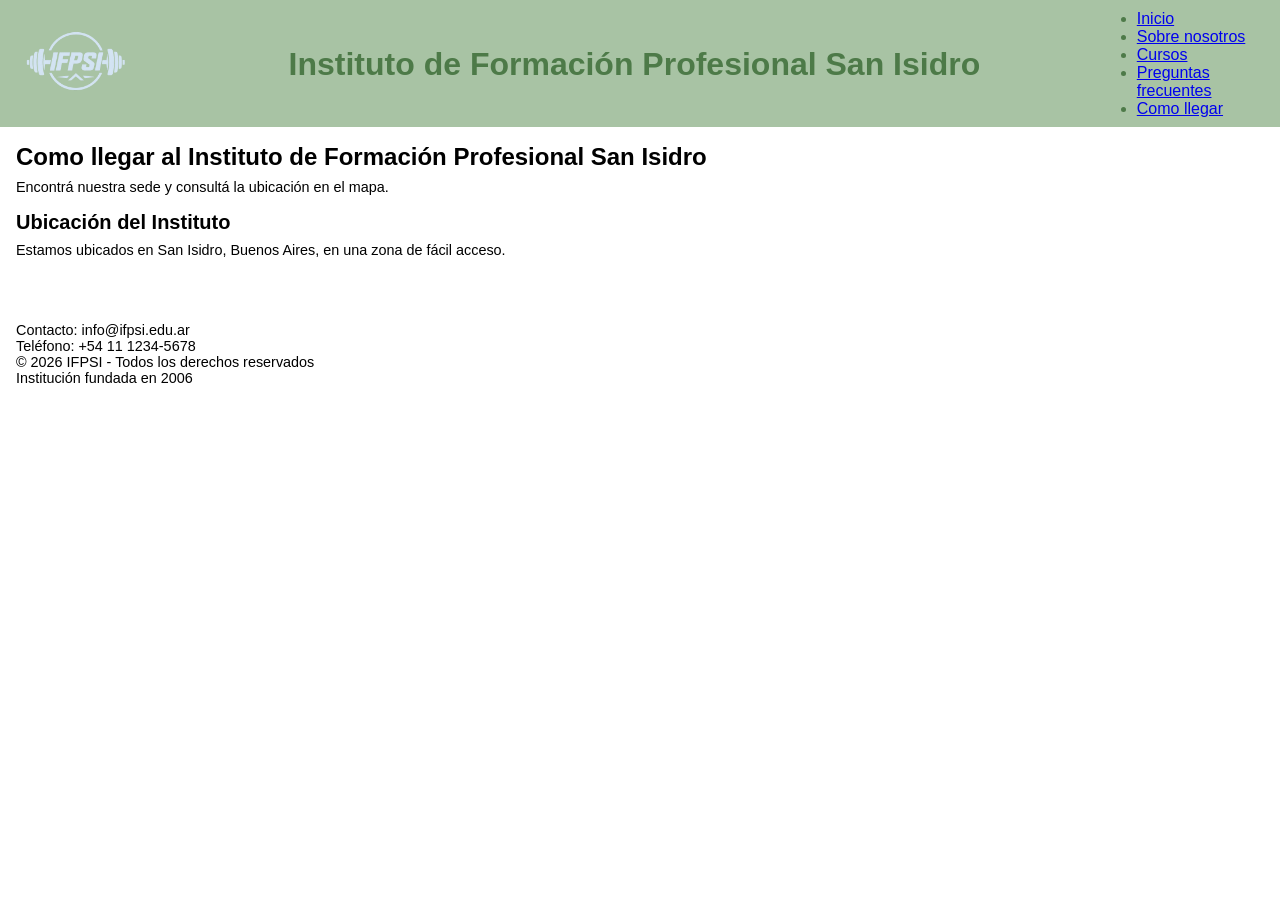
==== pages/como-llegar.html @ 77b429d1 "Agregar logo claro y actualizar estilos de navegación en varias páginas" ====
<!DOCTYPE html>
<html lang="es">
<head>
    <meta charset="UTF-8">
    <meta name="viewport" content="width=device-width, initial-scale=1.0">
    <title>Instituto de Formacion Profesional San Isidro</title>
    <link rel="stylesheet" href="../styles/styles.css">

</head>
<body>
    <header>
        <a href="../index.html"> 
            <img class="logo" src="../assets/imagen/logo-claro.png" alt="Logo del Instituto de Formación Profesional San Isidro">
        </a>
        <h1>Instituto de Formación Profesional San Isidro</h1>
        <nav class="menu-navegacion">
            <ul>
                <li><a href="../index.html">Inicio</a></li>
                <li><a href="sobre-nosotros.html">Sobre nosotros</a></li>
                <li><a href="cursos.html">Cursos</a></li>
                <li><a href="preguntas-frecuentes.html">Preguntas frecuentes</a></li>
                <li><a href="como-llegar.html">Como llegar</a></li>
            </ul>
        </nav>
    </header>

    <main>
        <h2>Como llegar al Instituto de Formación Profesional San Isidro</h2>
        <p>Encontrá nuestra sede y consultá la ubicación en el mapa.</p>
        
        <h3>Ubicación del Instituto</h3>
        <p>Estamos ubicados en San Isidro, Buenos Aires, en una zona de fácil acceso.</p>

        <!-- Proximamente, se incluirá un mapa interactivo para que puedas ver la ubicación exacta y planificar tu visita. -->

    </main>

     <footer>
        <p>Contacto: info@ifpsi.edu.ar</p>
        <p>Teléfono: +54 11 1234-5678</p>
        <p>© 2026 IFPSI - Todos los derechos reservados</p>
        <p>Institución fundada en 2006</p>
        
    </footer>
</body>
</html>
---- styles/styles.css ----
* {margin: 0;
    padding: 0;
    box-sizing: border-box;
}

:root {
    --color-fondo: #A8C3A4;
    --color-secundario:#4D7A48;
}

.navbar {
    list-style: none;
    display: flex;
    gap: 1rem;
    display: flex;
    align-items: center;
}

body {
    margin: 0;
    padding: 0;
    width: 100%;
    font-family: Arial, sans-serif;
}
header {
    display: flex;
    align-items: center;
    justify-content: space-between;
    padding: 0.6rem 1.25rem;
    background-color: var(--color-fondo);
    font-family: Arial, sans-serif;
    color: var(--color-secundario);
}

.logo {
    width: 7rem;
    height: auto;
    
}





h1 {
    font-size: 2rem;
    color: var(--color-secundario);
    margin: 0;
    text-align: center;
    line-height: 1.5;
    width: 100%;
}

/* Main */
main {
    /* display: flex; */
    /* flex-direction: column; */
    /* align-items: center; */
    /* justify-content: center; */
    padding: 1rem;
    /* background-color: var(--color-fondo); */
    /* border: 6px solid var(--color-secundario); */
}

.contenido-principal {
    display: flex;
    flex-direction: column;
    align-items: center;
    justify-content: center;
    padding: 1rem;
    background-color: var(--color-fondo);
    border: 6px solid var(--color-secundario);
}

h2 {
    font-size: 1.5rem;
    margin-bottom: 0.5rem;
}

h3 {
    font-size: 1.25rem;
    margin-bottom: 0.5rem;
    margin-top: 1rem;
}

.imagen-fachada {
    width: 50%;
    max-width: 500px;
    height: auto;
    margin-top: 1rem;
    margin-bottom: 1rem;
}

h4 {
    font-size: 1rem;
    margin-bottom: 0.5rem;
    margin-top: 1rem;
}

p {
    font-size: 0.9rem;
    width: 80%;
    text-align: justify;
}

footer {
    padding: 1rem;
    margin-top: 2rem;
}
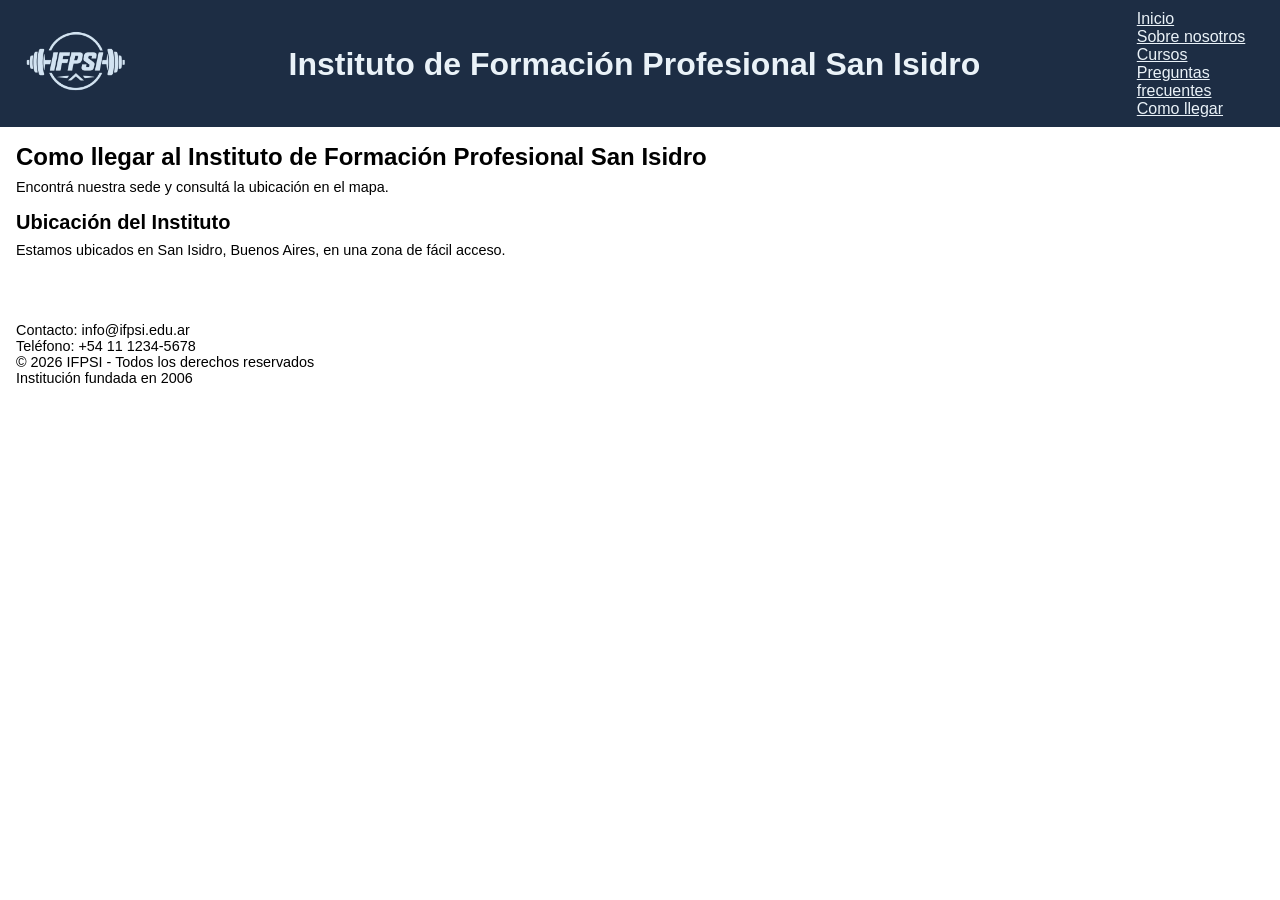
==== commit 61f6fa33: "Actualizar estilos de navegación y colores en varias páginas del sitio" ====
--- a/pages/como-llegar.html
+++ b/pages/como-llegar.html
@@ -13,7 +13,7 @@
             <img class="logo" src="../assets/imagen/logo-claro.png" alt="Logo del Instituto de Formación Profesional San Isidro">
         </a>
         <h1>Instituto de Formación Profesional San Isidro</h1>
-        <nav class="menu-navegacion">
+        <nav class="navbar">
             <ul>
                 <li><a href="../index.html">Inicio</a></li>
                 <li><a href="sobre-nosotros.html">Sobre nosotros</a></li>
--- a/styles/styles.css
+++ b/styles/styles.css
@@ -4,16 +4,22 @@
 }
 
 :root {
-    --color-fondo: #A8C3A4;
+    --color-fondo-oscuro: #1D2D44;
+    --color-texto-claro: #EAF2F8;
     --color-secundario:#4D7A48;
 }
 
-.navbar {
+.navbar a{
     list-style: none;
     display: flex;
     gap: 1rem;
     display: flex;
     align-items: center;
+    color: var(--color-texto-claro);
+}
+
+.navbar ul {
+    list-style: none;
 }
 
 body {
@@ -27,9 +33,9 @@
     align-items: center;
     justify-content: space-between;
     padding: 0.6rem 1.25rem;
-    background-color: var(--color-fondo);
+    background-color: var(--color-fondo-oscuro);
     font-family: Arial, sans-serif;
-    color: var(--color-secundario);
+    color: var(--color-texto-claro);
 }
 
 .logo {
@@ -44,7 +50,7 @@
 
 h1 {
     font-size: 2rem;
-    color: var(--color-secundario);
+    color: var(--color-texto-claro);
     margin: 0;
     text-align: center;
     line-height: 1.5;
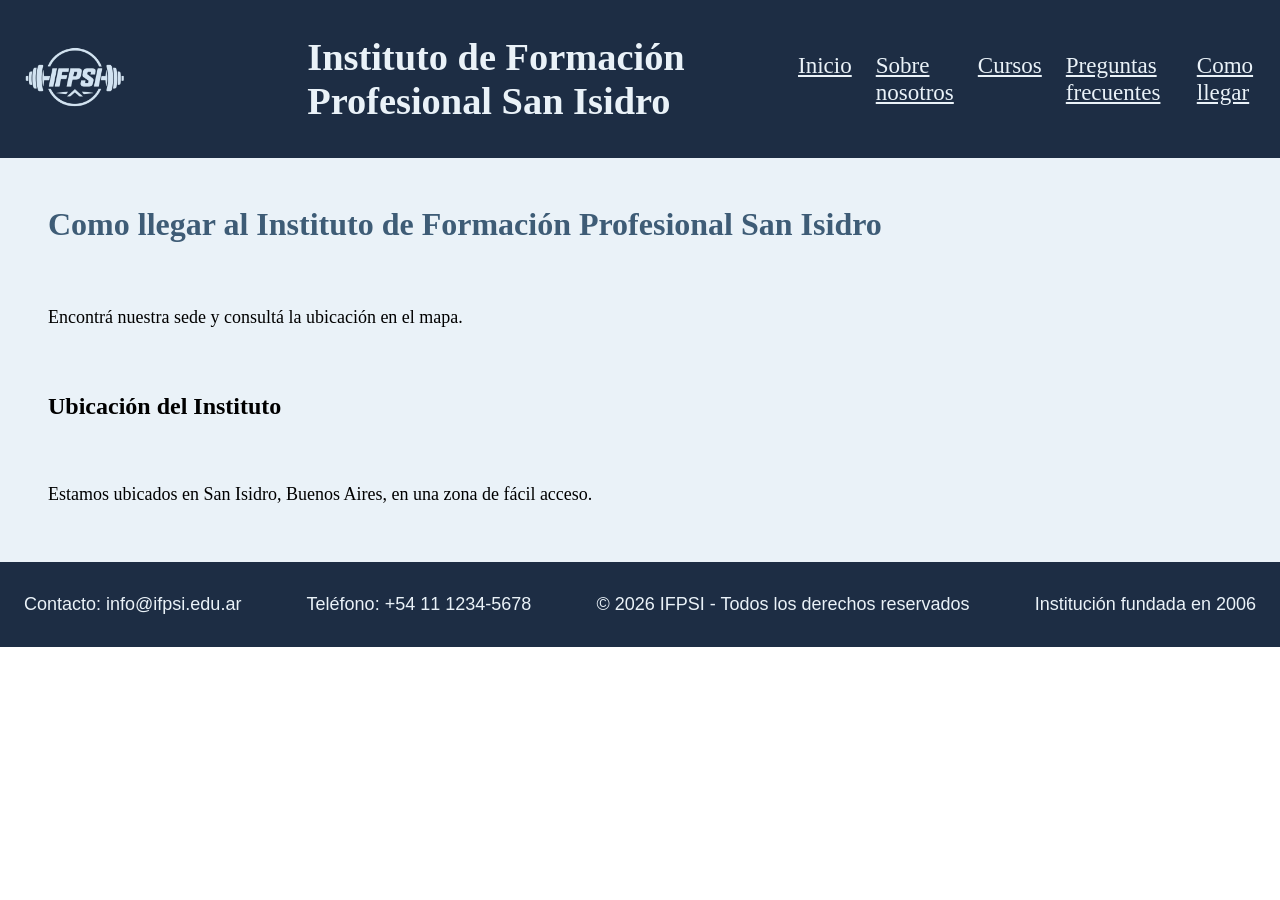
==== commit e845911b: "Actualizar estructura del encabezado y ajustar estilos en varias páginas" ====
--- a/pages/como-llegar.html
+++ b/pages/como-llegar.html
@@ -8,19 +8,23 @@
 
 </head>
 <body>
-    <header>
-        <a href="../index.html"> 
-            <img class="logo" src="../assets/imagen/logo-claro.png" alt="Logo del Instituto de Formación Profesional San Isidro">
-        </a>
-        <h1>Instituto de Formación Profesional San Isidro</h1>
+   <header>
+        <div class="header-container">
+            <figure>
+                <a href="../index.html">
+                    <img class="logo" src="../assets/imagen/logo-claro.png" alt="Logo del Instituto de Formación Profesional San Isidro">
+                </a>
+            </figure>
+            <h1>Instituto de Formación Profesional San Isidro</h1>
+        </div>
         <nav class="navbar">
             <ul>
                 <li><a href="../index.html">Inicio</a></li>
-                <li><a href="sobre-nosotros.html">Sobre nosotros</a></li>
-                <li><a href="cursos.html">Cursos</a></li>
-                <li><a href="preguntas-frecuentes.html">Preguntas frecuentes</a></li>
-                <li><a href="como-llegar.html">Como llegar</a></li>
-            </ul>
+                <li><a href="./sobre-nosotros.html">Sobre nosotros</a></li>
+                <li><a href="./cursos.html">Cursos</a></li>
+                <li><a href="./preguntas-frecuentes.html">Preguntas frecuentes</a></li>
+                <li><a href="./como-llegar.html">Como llegar</a></li>
+            </ul> 
         </nav>
     </header>
 
--- a/styles/styles.css
+++ b/styles/styles.css
@@ -1,3 +1,6 @@
+/* ===== BASES DE CSS ===== */
+
+
 * {margin: 0;
     padding: 0;
     box-sizing: border-box;
@@ -6,112 +9,348 @@
 :root {
     --color-fondo-oscuro: #1D2D44;
     --color-texto-claro: #EAF2F8;
-    --color-secundario:#4D7A48;
-}
-
-.navbar a{
-    list-style: none;
-    display: flex;
-    gap: 1rem;
-    display: flex;
+    --color-secundario:#3E5C76;
+    --title-size: clamp(1.3rem, 3vw, 2.5rem);
+    --subtitle-size: clamp(1.5rem, 2.5vw, 2rem);
+    --h3-size: clamp(1rem, 2vw, 1.5rem);
+    --body-size: clamp(1rem, 1.5vw, 1.125rem);
+    --list-size: clamp(1rem, 1.8vw, 2rem);
+}
+
+/* TITULOS Y GENERALES*/
+
+h1 {
+    color: var(--color-texto-claro);
+    font-size: var(--title-size);    
+    padding: 1rem;
+
+}
+
+h2 {
+    color: var(--color-secundario);
+    font-size: var(--subtitle-size);
+}
+
+
+h3{
+    font-size: var(--h3-size);
+}
+
+p {
+    line-height: 1.2;
+    margin-bottom: 0.5rem;
+    margin-top: 0.5rem;
+    font-size: var(--body-size);
+}
+
+li {
+    font-size: var(--list-size);
+}
+
+ul {
+    padding-left: 1.2rem;
+}
+
+
+
+/* ===== INDEX ===== */
+
+/* ===== HEADER ===== */
+
+
+header {
+    display: flex;
+    flex-direction: column;
+    justify-content: center;
     align-items: center;
-    color: var(--color-texto-claro);
-}
-
-.navbar ul {
-    list-style: none;
-}
-
-body {
-    margin: 0;
-    padding: 0;
-    width: 100%;
-    font-family: Arial, sans-serif;
-}
-header {
-    display: flex;
+    gap: 0.5rem;
+    padding: 1.2rem;
+    background-color: var(--color-fondo-oscuro);
+    position: sticky;
+    top: 0;
+    grid-area: header;
+}
+
+.header-container {
+    display: flex;
+    flex-direction: row;
     align-items: center;
-    justify-content: space-between;
-    padding: 0.6rem 1.25rem;
-    background-color: var(--color-fondo-oscuro);
-    font-family: Arial, sans-serif;
-    color: var(--color-texto-claro);
-}
+}
+/* ===== ELEMENTOS DEL HEADER ===== */
+
 
 .logo {
     width: 7rem;
+}
+
+
+/* BARRA DE NAVEGACION */
+
+.navbar {
+    display: flex;
+    align-items: center;
+    font-size: 1rem;
+    
+}
+
+/* lista de la barra de navegacion */
+
+nav ul {
+    display: flex;
+    list-style: none;
+    justify-content: center;
+    gap: 1.5rem; 
+    
+}
+
+/* COLOR DEL TEXTO DE LA BARRA DE NAVEGACION */
+nav a {
+    color: var(--color-texto-claro);
+    
+}
+
+/* ===== FOOTER ===== */
+
+footer {
+    display: flex;
+    flex-direction: column;
+    align-items: center;
+    gap: 0.2rem;
+    padding: 1.5rem;
+    background-color: var(--color-fondo-oscuro);
+    color: var(--color-texto-claro);
+    font-family: 'Roboto', sans-serif;
+    grid-area: footer;
+}
+
+/* ===== BODY ===== */
+
+body {
+    display: grid;
+    grid-template-areas:
+    "header"
+    "main"
+    "footer";
+    grid-template-columns: 1fr;
+}
+
+/* ===== MAIN ===== */
+
+main {
+    padding: 1.5rem;
+    display: flex;
+    flex-direction: column;
+    gap: 2rem;
+    background-color: var(--color-texto-claro);
+    grid-area: main;
+
+}
+
+/* SECCION 1 INDEX */
+.presentacion {
+    display: flex;
+    flex-direction: column;
+    gap: 1.5rem;
+    margin-bottom: 2rem;
+}
+
+.presentacion div {
+    width: 100%;
+}
+
+.presentacion figure {
+    width: 100%;
+}
+
+.presentacion img {
+    width: 100%;
+    border-radius: 1rem;
     height: auto;
-    
-}
-
-
-
-
-
-h1 {
-    font-size: 2rem;
-    color: var(--color-texto-claro);
-    margin: 0;
-    text-align: center;
-    line-height: 1.5;
+    display: block;
+}
+
+/* SECCION 2 INDEX*/
+
+.nuestra-formacion {
+    display: flex;
+    flex-direction: column;
+    justify-content: center;
+    margin-bottom: 2rem;
+}
+
+
+.cursos-container {
+    display: grid;
+    grid-template-columns: 1fr;
+    gap: 20px;
+
+}
+
+.cursos-container article {
+   padding: 24px;
+   border: 5px solid var(--color-fondo-oscuro);
+   background-image: url(../assets/imagen/fondo-cards-index.png);
+   background-size: cover;
+   border-radius: 0.5rem;
+   
+
+}
+
+
+.enlaces-final-html {
+   padding: 1rem;
+}
+
+/* ===== PAGINA DE CURSOS ===== */
+
+/* Sección 1 cursos */
+
+.seccion-1-cursos{
+    display: flex;
+    flex-direction: column;
+    justify-content: center;
+    gap: 2rem;
+    padding: 1rem;
+    margin-bottom: 2rem;
+
+}
+
+
+.cursos-generales{
+display: grid;
+grid-template-columns: 1fr;
+gap: 20px;
+}
+
+.cursos-generales article{
+    border-radius: 12px;
+    overflow: hidden;
+    background-color: #1D2D44;
+    color: white;
+    text-align: justify;
+    border: 5px solid var(--color-fondo-oscuro);
+}
+
+
+.cursos-generales img{
     width: 100%;
-}
-
-/* Main */
-main {
-    /* display: flex; */
-    /* flex-direction: column; */
-    /* align-items: center; */
-    /* justify-content: center; */
+    height: 300px;
+    border-radius: 0.5rem;
+    object-fit: cover;
+    display: block;
+    object-position: center 25%;
+}
+
+
+/* seccion 2 cursos */
+
+.seccion-2-cursos{
     padding: 1rem;
-    /* background-color: var(--color-fondo); */
-    /* border: 6px solid var(--color-secundario); */
-}
-
-.contenido-principal {
-    display: flex;
-    flex-direction: column;
-    align-items: center;
-    justify-content: center;
+}
+
+/* seccion 3 cursos */
+
+.seccion-3-cursos{
     padding: 1rem;
-    background-color: var(--color-fondo);
-    border: 6px solid var(--color-secundario);
-}
-
-h2 {
-    font-size: 1.5rem;
-    margin-bottom: 0.5rem;
-}
-
-h3 {
-    font-size: 1.25rem;
-    margin-bottom: 0.5rem;
-    margin-top: 1rem;
-}
-
-.imagen-fachada {
-    width: 50%;
-    max-width: 500px;
-    height: auto;
-    margin-top: 1rem;
-    margin-bottom: 1rem;
-}
-
-h4 {
-    font-size: 1rem;
-    margin-bottom: 0.5rem;
-    margin-top: 1rem;
-}
-
-p {
-    font-size: 0.9rem;
-    width: 80%;
-    text-align: justify;
-}
-
-footer {
-    padding: 1rem;
-    margin-top: 2rem;
-}
-
-
+}
+
+/* ===== MEDIA QUERIES ===== */
+
+/* MIN WIDTH 768px */
+
+
+@media (min-width: 768px) {
+    .cursos-container,
+    .cursos-generales {
+        grid-template-columns: repeat(2, 1fr);
+    }
+}
+
+
+@media (min-width: 768px) {
+    main {
+        padding: 2.5rem;
+        gap: 3rem;
+    }
+}
+
+
+@media (min-width: 768px) {
+    .presentacion {
+        flex-direction: row;
+        align-items: stretch;
+        gap: 2rem;
+    }
+
+    .presentacion div {
+        flex: 3;
+        width: auto;
+        min-width: 0;
+    }
+
+    .presentacion figure {
+        flex: 2;
+        width: auto;
+        min-width: 0;
+    }
+
+     .presentacion img {
+        width: 100%;
+        height: 100%;
+        object-fit: cover;
+        object-position: center;
+        display: block;
+    }
+
+    .presentacion div {
+    display: flex;
+    flex-direction: column;
+    gap: 0.5rem;
+}
+
+}
+
+@media (min-width: 768px) {
+    header,
+    footer {
+        flex-direction: row;
+        align-items: center;
+        justify-content: space-between;
+
+    }
+}
+
+
+/* MIN WIDTH 1024px */
+
+@media (min-width: 1024px) {
+    .cursos-container,
+    .cursos-generales {
+        grid-template-columns: repeat(3, 1fr);
+    }
+}
+
+@media (min-width: 1024px) {
+    main {
+        padding: 3rem;
+        gap: 3.5rem;
+    }
+
+    .header-container {
+        gap: 10rem;
+    }
+}
+
+@media (min-width: 1024px) {
+    .presentacion {
+        gap: 3rem;
+    }
+
+    .presentacion div {
+        gap: 2rem;
+    }
+
+    .presentacion figure {
+        max-width: 400px;
+    }
+}
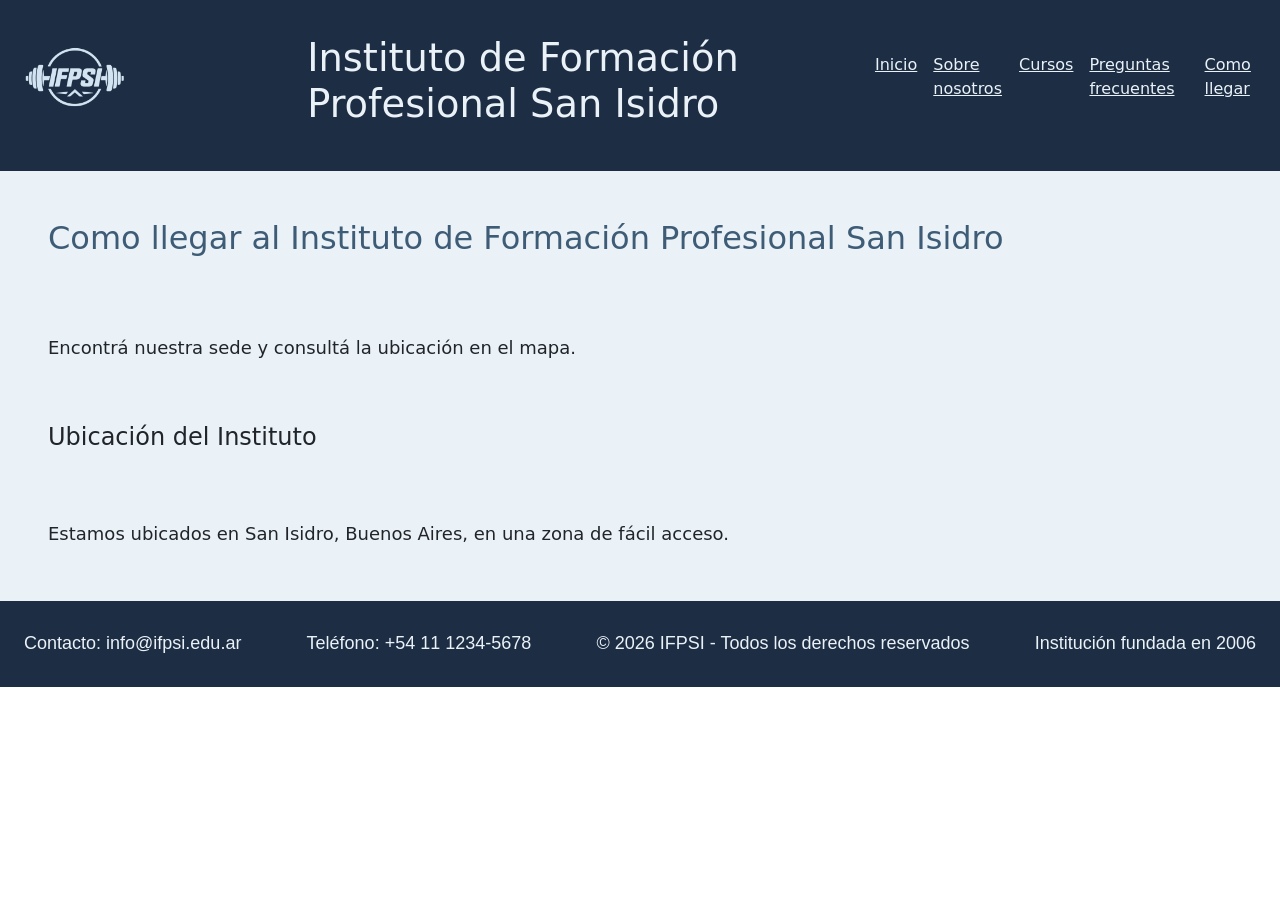
==== commit cf3a790f: "Agregar Bootstrap a las páginas y actualizar estilos en styles.css" ====
--- a/pages/como-llegar.html
+++ b/pages/como-llegar.html
@@ -4,6 +4,7 @@
     <meta charset="UTF-8">
     <meta name="viewport" content="width=device-width, initial-scale=1.0">
     <title>Instituto de Formacion Profesional San Isidro</title>
+    <link href="https://cdn.jsdelivr.net/npm/bootstrap@5.3.8/dist/css/bootstrap.min.css" rel="stylesheet" integrity="sha384-sRIl4kxILFvY47J16cr9ZwB07vP4J8+LH7qKQnuqkuIAvNWLzeN8tE5YBujZqJLB" crossorigin="anonymous">
     <link rel="stylesheet" href="../styles/styles.css">
 
 </head>
@@ -46,5 +47,6 @@
         <p>Institución fundada en 2006</p>
         
     </footer>
+    <script src="https://cdn.jsdelivr.net/npm/bootstrap@5.3.8/dist/js/bootstrap.bundle.min.js" integrity="sha384-FKyoEForCGlyvwx9Hj09JcYn3nv7wiPVlz7YYwJrWVcXK/BmnVDxM+D2scQbITxI" crossorigin="anonymous"></script>
 </body>
 </html>
--- a/styles/styles.css
+++ b/styles/styles.css
@@ -14,7 +14,7 @@
     --subtitle-size: clamp(1.5rem, 2.5vw, 2rem);
     --h3-size: clamp(1rem, 2vw, 1.5rem);
     --body-size: clamp(1rem, 1.5vw, 1.125rem);
-    --list-size: clamp(1rem, 1.8vw, 2rem);
+    --list-size: clamp(0.8rem, 1.8vw, 1rem);
 }
 
 /* TITULOS Y GENERALES*/
@@ -29,11 +29,13 @@
 h2 {
     color: var(--color-secundario);
     font-size: var(--subtitle-size);
+    margin-bottom: 1rem;
 }
 
 
 h3{
     font-size: var(--h3-size);
+    margin-bottom: 0.5rem;
 }
 
 p {
@@ -52,8 +54,6 @@
 }
 
 
-
-/* ===== INDEX ===== */
 
 /* ===== HEADER ===== */
 
@@ -99,14 +99,14 @@
     display: flex;
     list-style: none;
     justify-content: center;
-    gap: 1.5rem; 
+    gap: 1rem; 
     
 }
 
 /* COLOR DEL TEXTO DE LA BARRA DE NAVEGACION */
 nav a {
     color: var(--color-texto-claro);
-    
+
 }
 
 /* ===== FOOTER ===== */
@@ -146,6 +146,7 @@
 
 }
 
+/* ===== INDEX ===== */
 /* SECCION 1 INDEX */
 .presentacion {
     display: flex;
@@ -187,7 +188,7 @@
 }
 
 .cursos-container article {
-   padding: 24px;
+   padding: 1.2rem;
    border: 5px solid var(--color-fondo-oscuro);
    background-image: url(../assets/imagen/fondo-cards-index.png);
    background-size: cover;
@@ -254,6 +255,36 @@
     padding: 1rem;
 }
 
+/* ===== PÁGINA SOBRE-NOSOTROS ===== */
+
+/* seccion historia */
+
+.historia,
+.mision,
+.compromiso {
+    display: flex;
+    flex-direction: column;
+    gap: 1.5rem;
+    padding: 1.2rem;
+}
+
+.historia figure,
+.mision figure,
+.compromiso figure {
+    width: 100%;
+    margin: 0;
+}
+
+.historia img,
+.mision img,
+.compromiso img {
+    display: block;
+    width: 100%;
+    height: auto;
+}
+
+
+
 /* ===== MEDIA QUERIES ===== */
 
 /* MIN WIDTH 768px */
@@ -279,7 +310,7 @@
     .presentacion {
         flex-direction: row;
         align-items: stretch;
-        gap: 2rem;
+        gap: 0.5rem;
     }
 
     .presentacion div {
@@ -353,4 +384,40 @@
     .presentacion figure {
         max-width: 400px;
     }
+}
+
+/* media queries de sobre-nosotros */
+
+
+@media (min-width: 1024px) {
+    .historia,
+    .mision,
+    .compromiso {
+        flex-direction: row;
+        align-items: center;
+        gap: 2rem;
+    }
+
+    .historia > div,
+    .mision > div,
+    .compromiso > div {
+        flex: 3;
+        min-width: 0;
+    }
+
+    .historia figure,
+    .mision figure,
+    .compromiso figure {
+        flex: 2;
+        min-width: 0;
+        aspect-ratio: 4 / 3;
+    }
+
+    .historia img,
+    .mision img,
+    .compromiso img {
+        width: 100%;
+        height: 100%;
+        object-fit: cover;
+    }
 }
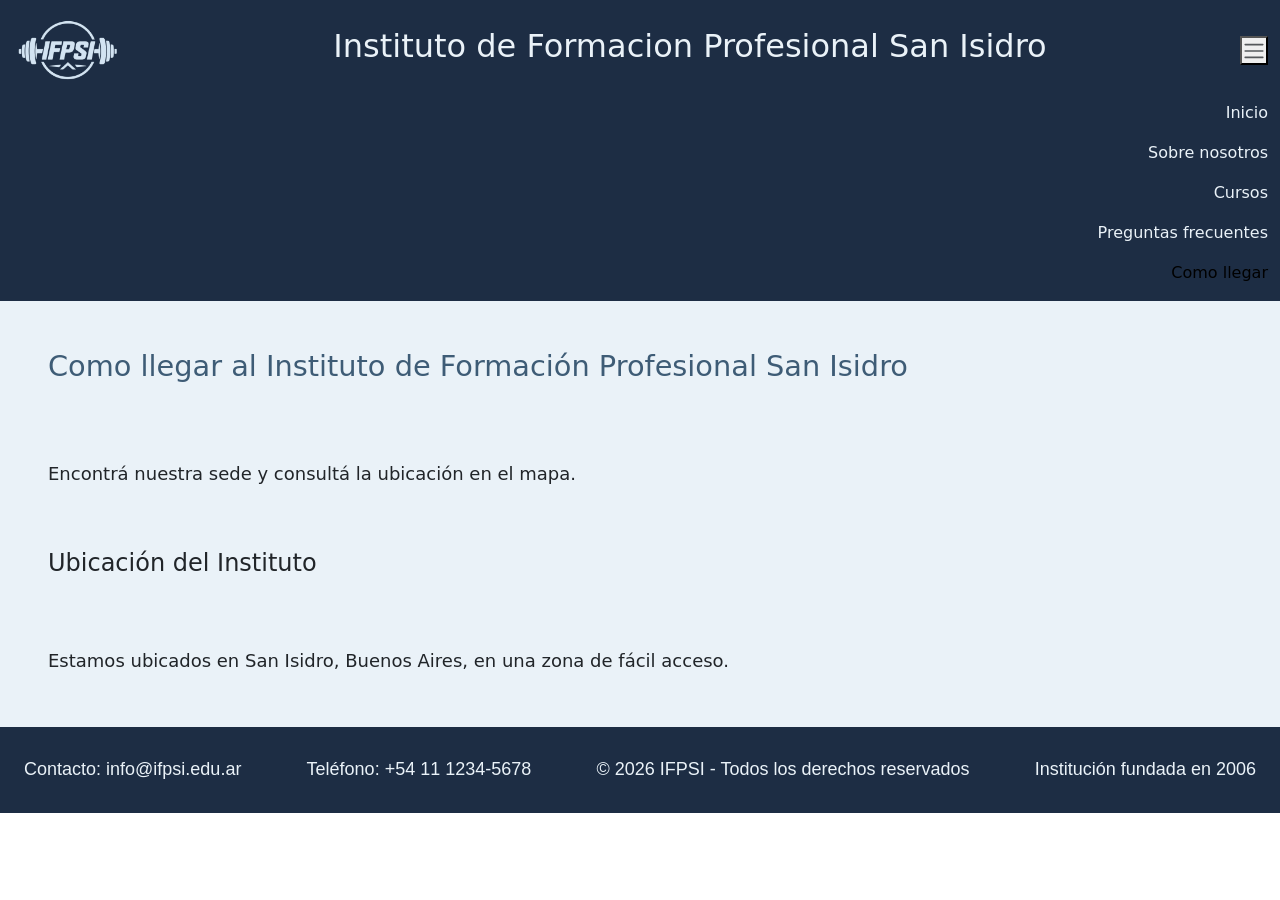
==== commit 0c3b436b: "Actualizar la estructura de navegación y estilos en varias páginas, incluyendo Bootstrap para mejora" ====
--- a/pages/como-llegar.html
+++ b/pages/como-llegar.html
@@ -10,22 +10,40 @@
 </head>
 <body>
    <header>
-        <div class="header-container">
-            <figure>
-                <a href="../index.html">
-                    <img class="logo" src="../assets/imagen/logo-claro.png" alt="Logo del Instituto de Formación Profesional San Isidro">
+         <nav class="navbar">
+            <div class="container-fluid">
+                <a class="navbar-brand" href="../index.html">
+                <img class="logo" src="../assets/imagen/logo-claro.png" alt="Logo de IFPSI">
                 </a>
-            </figure>
-            <h1>Instituto de Formación Profesional San Isidro</h1>
-        </div>
-        <nav class="navbar">
-            <ul>
-                <li><a href="../index.html">Inicio</a></li>
-                <li><a href="./sobre-nosotros.html">Sobre nosotros</a></li>
-                <li><a href="./cursos.html">Cursos</a></li>
-                <li><a href="./preguntas-frecuentes.html">Preguntas frecuentes</a></li>
-                <li><a href="./como-llegar.html">Como llegar</a></li>
-            </ul> 
+
+                <div>
+                <h1>Instituto de Formacion Profesional San Isidro</h1>
+                </div>
+
+                <button class="navbar-button" type="button" data-bs-toggle="collapse" data-bs-target="#navbarNav"
+                    aria-controls="navbarNav" aria-expanded="false" aria-label="Toggle navigation">
+                    <span class="navbar-toggler-icon"></span>
+                </button>
+                <div class="navbar-collapse" id="navbarNav">
+                    <ul class="navbar-nav text-end">
+                        <li class="nav-item">
+                            <a class="nav-link" href="../index.html">Inicio</a>
+                        </li>
+                        <li class="nav-item">
+                            <a class="nav-link" href="./sobre-nosotros.html">Sobre nosotros</a>
+                        </li>
+                        <li class="nav-item">
+                            <a class="nav-link" href="./cursos.html">Cursos</a>
+                        </li>
+                        <li class="nav-item">
+                            <a class="nav-link" href="./preguntas-frecuentes.html">Preguntas frecuentes</a>
+                        </li>
+                        <li class="nav-item">
+                            <a class="nav-link active" aria-current="page"" href="#">Como llegar</a>
+                        </li>
+                    </ul>
+                </div>
+            </div>
         </nav>
     </header>
 
--- a/styles/styles.css
+++ b/styles/styles.css
@@ -10,8 +10,8 @@
     --color-fondo-oscuro: #1D2D44;
     --color-texto-claro: #EAF2F8;
     --color-secundario:#3E5C76;
-    --title-size: clamp(1.3rem, 3vw, 2.5rem);
-    --subtitle-size: clamp(1.5rem, 2.5vw, 2rem);
+    --title-size: clamp(1.2rem, 3vw, 2rem);
+    --subtitle-size: clamp(1.1rem, 2.5vw, 1.8rem);
     --h3-size: clamp(1rem, 2vw, 1.5rem);
     --body-size: clamp(1rem, 1.5vw, 1.125rem);
     --list-size: clamp(0.8rem, 1.8vw, 1rem);
@@ -51,7 +51,7 @@
 
 ul {
     padding-left: 1.2rem;
-}
+} 
 
 
 
@@ -59,23 +59,28 @@
 
 
 header {
-    display: flex;
+    background-color: var(--color-fondo-oscuro);
+    /* position: sticky;
+    display: flex;
+    justify-content: space-around; 
     flex-direction: column;
     justify-content: center;
     align-items: center;
     gap: 0.5rem;
     padding: 1.2rem;
-    background-color: var(--color-fondo-oscuro);
-    position: sticky;
     top: 0;
-    grid-area: header;
-}
-
-.header-container {
+    grid-area: header;  */
+}  
+
+.nav-link {
+    color: #EAF2F8;
+}
+
+/* .header-container {
     display: flex;
     flex-direction: row;
     align-items: center;
-}
+} */
 /* ===== ELEMENTOS DEL HEADER ===== */
 
 
@@ -86,28 +91,29 @@
 
 /* BARRA DE NAVEGACION */
 
-.navbar {
+
+
+/* .navbar {
     display: flex;
     align-items: center;
     font-size: 1rem;
     
-}
+} */
 
 /* lista de la barra de navegacion */
 
-nav ul {
+/* nav ul {
     display: flex;
     list-style: none;
     justify-content: center;
     gap: 1rem; 
     
-}
+} */
 
 /* COLOR DEL TEXTO DE LA BARRA DE NAVEGACION */
-nav a {
-    color: var(--color-texto-claro);
-
-}
+/* nav div li a {
+    color: var(--color-texto-claro)
+}  */
 
 /* ===== FOOTER ===== */
 
@@ -259,29 +265,22 @@
 
 /* seccion historia */
 
-.historia,
-.mision,
-.compromiso {
-    display: flex;
-    flex-direction: column;
-    gap: 1.5rem;
-    padding: 1.2rem;
-}
-
-.historia figure,
-.mision figure,
-.compromiso figure {
+.container-nosotros img{
     width: 100%;
-    margin: 0;
-}
-
-.historia img,
-.mision img,
-.compromiso img {
-    display: block;
-    width: 100%;
-    height: auto;
-}
+    height: 300px;
+}
+
+.container-nosotros h2{
+    padding-left: 3rem;
+}
+
+.columna-historia,
+.columna-mision,
+.columna-compromiso {
+    border: 2px solid var(--color-fondo-oscuro);
+}
+
+
 
 
 
@@ -342,7 +341,6 @@
 }
 
 @media (min-width: 768px) {
-    header,
     footer {
         flex-direction: row;
         align-items: center;
@@ -367,9 +365,9 @@
         gap: 3.5rem;
     }
 
-    .header-container {
+    /* .header-container {
         gap: 10rem;
-    }
+    } */
 }
 
 @media (min-width: 1024px) {
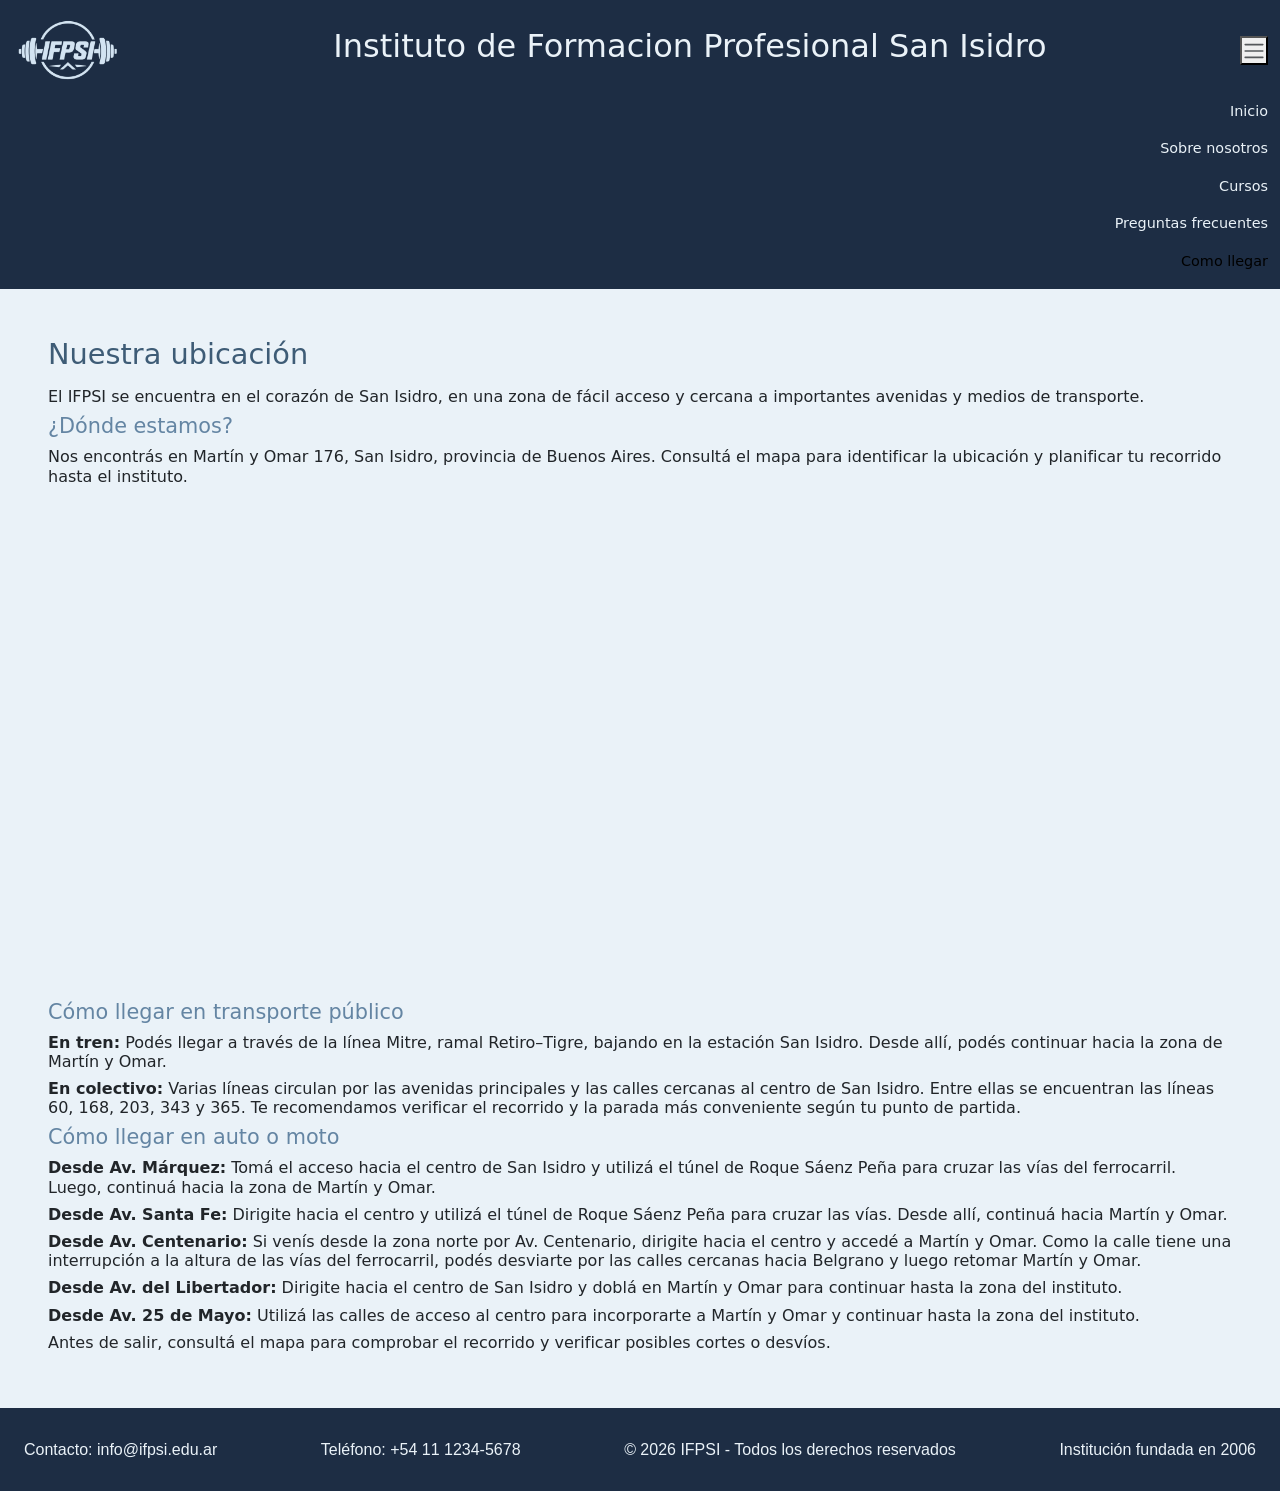
==== commit 5c0185e0: "Añadir AOS para animaciones, actualizar enlaces de navegación y mejorar estilos en varias páginas." ====
--- a/pages/como-llegar.html
+++ b/pages/como-llegar.html
@@ -1,23 +1,27 @@
 <!DOCTYPE html>
 <html lang="es">
+
 <head>
     <meta charset="UTF-8">
     <meta name="viewport" content="width=device-width, initial-scale=1.0">
     <title>Instituto de Formacion Profesional San Isidro</title>
-    <link href="https://cdn.jsdelivr.net/npm/bootstrap@5.3.8/dist/css/bootstrap.min.css" rel="stylesheet" integrity="sha384-sRIl4kxILFvY47J16cr9ZwB07vP4J8+LH7qKQnuqkuIAvNWLzeN8tE5YBujZqJLB" crossorigin="anonymous">
+    <link href="https://cdn.jsdelivr.net/npm/bootstrap@5.3.8/dist/css/bootstrap.min.css" rel="stylesheet"
+        integrity="sha384-sRIl4kxILFvY47J16cr9ZwB07vP4J8+LH7qKQnuqkuIAvNWLzeN8tE5YBujZqJLB" crossorigin="anonymous">
+    <link href="https://unpkg.com/aos@2.3.1/dist/aos.css" rel="stylesheet">
     <link rel="stylesheet" href="../styles/styles.css">
 
 </head>
+
 <body>
-   <header>
-         <nav class="navbar">
+    <header>
+        <nav class="navbar">
             <div class="container-fluid">
                 <a class="navbar-brand" href="../index.html">
-                <img class="logo" src="../assets/imagen/logo-claro.png" alt="Logo de IFPSI">
+                    <img class="logo" src="../assets/imagen/logo-claro.png" alt="Logo de IFPSI">
                 </a>
 
                 <div>
-                <h1>Instituto de Formacion Profesional San Isidro</h1>
+                    <h1>Instituto de Formacion Profesional San Isidro</h1>
                 </div>
 
                 <button class="navbar-button" type="button" data-bs-toggle="collapse" data-bs-target="#navbarNav"
@@ -25,7 +29,7 @@
                     <span class="navbar-toggler-icon"></span>
                 </button>
                 <div class="navbar-collapse" id="navbarNav">
-                    <ul class="navbar-nav text-end">
+                    <ul class="navbar-nav">
                         <li class="nav-item">
                             <a class="nav-link" href="../index.html">Inicio</a>
                         </li>
@@ -39,7 +43,7 @@
                             <a class="nav-link" href="./preguntas-frecuentes.html">Preguntas frecuentes</a>
                         </li>
                         <li class="nav-item">
-                            <a class="nav-link active" aria-current="page"" href="#">Como llegar</a>
+                            <a class="nav-link active" aria-current="page" href="./como-llegar.html">Como llegar</a>
                         </li>
                     </ul>
                 </div>
@@ -48,23 +52,67 @@
     </header>
 
     <main>
-        <h2>Como llegar al Instituto de Formación Profesional San Isidro</h2>
-        <p>Encontrá nuestra sede y consultá la ubicación en el mapa.</p>
-        
-        <h3>Ubicación del Instituto</h3>
-        <p>Estamos ubicados en San Isidro, Buenos Aires, en una zona de fácil acceso.</p>
+        <section class="ubicacion">
+            <h2>Nuestra ubicación</h2>
+            <p>El IFPSI se encuentra en el corazón de San Isidro, en una zona de fácil acceso y cercana a importantes
+                avenidas y medios de transporte.</p.>
+            <h3>¿Dónde estamos?</h2>
+                <p>Nos encontrás en Martín y Omar 176, San Isidro, provincia de Buenos Aires. Consultá el mapa para
+                    identificar la ubicación y planificar tu recorrido hasta el instituto.</p>
+                <iframe
+                    src="https://www.google.com/maps/embed?pb=!1m18!1m12!1m3!1d205.57761615325137!2d-58.51217011490879!3d-34.471388268506544!2m3!1f0!2f0!3f0!3m2!1i1024!2i768!4f13.1!3m3!1m2!1s0x95bcb03467f348a7%3A0x813e29a5b39a932a!2sTMV%20FIT!5e0!3m2!1ses!2sar!4v1792540544736!5m2!1ses!2sar"
+                    width="600" height="450" style="border:0;" allowfullscreen="" loading="lazy"
+                    referrerpolicy="strict-origin-when-cross-origin"></iframe>
+        </section>
 
-        <!-- Proximamente, se incluirá un mapa interactivo para que puedas ver la ubicación exacta y planificar tu visita. -->
+        <section class="como-llegar">
+            <h3>Cómo llegar en transporte público</h3>
+
+            <p><strong>En tren:</strong> Podés llegar a través de la línea Mitre, ramal Retiro–Tigre, bajando en la
+                estación San Isidro. Desde allí, podés continuar hacia la zona de Martín y Omar.</p>
+
+            <p><strong>En colectivo:</strong> Varias líneas circulan por las avenidas principales y las calles cercanas
+                al centro de San Isidro. Entre ellas se encuentran las líneas 60, 168, 203, 343 y 365. Te recomendamos
+                verificar el recorrido y la parada más conveniente según tu punto de partida.</p>
+
+            <h3>Cómo llegar en auto o moto</h3>
+
+            <p><strong>Desde Av. Márquez:</strong> Tomá el acceso hacia el centro de San Isidro y utilizá el túnel de
+                Roque Sáenz Peña para cruzar las vías del ferrocarril. Luego, continuá hacia la zona de Martín y Omar.
+            </p>
+
+            <p><strong>Desde Av. Santa Fe:</strong> Dirigite hacia el centro y utilizá el túnel de Roque Sáenz Peña para
+                cruzar las vías. Desde allí, continuá hacia Martín y Omar.</p>
+
+            <p><strong>Desde Av. Centenario:</strong> Si venís desde la zona norte por Av. Centenario, dirigite hacia el
+                centro y accedé a Martín y Omar. Como la calle tiene una interrupción a la altura de las vías del
+                ferrocarril, podés desviarte por las calles cercanas hacia Belgrano y luego retomar Martín y Omar.</p>
+
+            <p><strong>Desde Av. del Libertador:</strong> Dirigite hacia el centro de San Isidro y doblá en Martín y
+                Omar para continuar hasta la zona del instituto.</p>
+
+            <p><strong>Desde Av. 25 de Mayo:</strong> Utilizá las calles de acceso al centro para incorporarte a Martín
+                y Omar y continuar hasta la zona del instituto.</p>
+
+            <p>Antes de salir, consultá el mapa para comprobar el recorrido y verificar posibles cortes o desvíos.</p>
+        </section>
 
     </main>
 
-     <footer>
+    <footer>
         <p>Contacto: info@ifpsi.edu.ar</p>
         <p>Teléfono: +54 11 1234-5678</p>
         <p>© 2026 IFPSI - Todos los derechos reservados</p>
         <p>Institución fundada en 2006</p>
-        
+
     </footer>
-    <script src="https://cdn.jsdelivr.net/npm/bootstrap@5.3.8/dist/js/bootstrap.bundle.min.js" integrity="sha384-FKyoEForCGlyvwx9Hj09JcYn3nv7wiPVlz7YYwJrWVcXK/BmnVDxM+D2scQbITxI" crossorigin="anonymous"></script>
+    <script src="https://cdn.jsdelivr.net/npm/bootstrap@5.3.8/dist/js/bootstrap.bundle.min.js"
+        integrity="sha384-FKyoEForCGlyvwx9Hj09JcYn3nv7wiPVlz7YYwJrWVcXK/BmnVDxM+D2scQbITxI"
+        crossorigin="anonymous"></script>
+    <script src="https://unpkg.com/aos@2.3.1/dist/aos.js"></script>
+    <script>
+        AOS.init();
+    </script>
 </body>
+
 </html>
--- a/styles/styles.css
+++ b/styles/styles.css
@@ -10,11 +10,13 @@
     --color-fondo-oscuro: #1D2D44;
     --color-texto-claro: #EAF2F8;
     --color-secundario:#3E5C76;
+    --color-h3: #6485A3;
+    --color-hover:#8AA9C4;
     --title-size: clamp(1.2rem, 3vw, 2rem);
     --subtitle-size: clamp(1.1rem, 2.5vw, 1.8rem);
-    --h3-size: clamp(1rem, 2vw, 1.5rem);
-    --body-size: clamp(1rem, 1.5vw, 1.125rem);
-    --list-size: clamp(0.8rem, 1.8vw, 1rem);
+    --h3-size: clamp(1rem, 2vw, 1.3rem);
+    --body-size: clamp(0.9rem, 1.5vw, 1rem);
+    --list-size: clamp(0.8rem, 1.8vw, 0.9rem);
 }
 
 /* TITULOS Y GENERALES*/
@@ -35,6 +37,7 @@
 
 h3{
     font-size: var(--h3-size);
+    color: var(--color-h3);
     margin-bottom: 0.5rem;
 }
 
@@ -54,66 +57,62 @@
 } 
 
 
+.enlaces-finales a{
+    transition: font-size 0.5s ease;
+}
+
+.enlaces-finales a:visited{
+    color:#3E5C76;
+}
+
+.enlaces-finales a:hover{
+    font-size: 1.2rem;
+}
+
+
 
 /* ===== HEADER ===== */
 
 
 header {
     background-color: var(--color-fondo-oscuro);
-    /* position: sticky;
-    display: flex;
-    justify-content: space-around; 
-    flex-direction: column;
-    justify-content: center;
-    align-items: center;
-    gap: 0.5rem;
-    padding: 1.2rem;
-    top: 0;
-    grid-area: header;  */
+   
 }  
 
-.nav-link {
-    color: #EAF2F8;
-}
-
-/* .header-container {
-    display: flex;
-    flex-direction: row;
-    align-items: center;
-} */
-/* ===== ELEMENTOS DEL HEADER ===== */
+.nav-link{
+    color: var(--color-texto-claro);
+    transition: color 0.4s ease;
+
+}
+
+
+.nav-link:hover{
+    color: var(--color-hover);
+}
 
 
 .logo {
     width: 7rem;
 }
 
-
-/* BARRA DE NAVEGACION */
-
-
-
-/* .navbar {
-    display: flex;
-    align-items: center;
-    font-size: 1rem;
-    
-} */
-
-/* lista de la barra de navegacion */
-
-/* nav ul {
-    display: flex;
-    list-style: none;
-    justify-content: center;
-    gap: 1rem; 
-    
-} */
-
-/* COLOR DEL TEXTO DE LA BARRA DE NAVEGACION */
-/* nav div li a {
-    color: var(--color-texto-claro)
-}  */
+.logo:hover{
+animation: latido 1.5s ease-in-out 2;
+}
+
+@keyframes latido {
+    0% {
+        transform: scale(1);
+    }
+
+    50% {
+        transform: scale(1.08);
+    }
+
+    100% {
+        transform: scale(1);
+    }
+}
+
 
 /* ===== FOOTER ===== */
 
@@ -140,6 +139,30 @@
     grid-template-columns: 1fr;
 }
 
+.redes-sociales {
+    display: flex;
+    flex-direction: row;
+    justify-content: flex-end;
+    gap: 20px;
+    position: static;
+    padding: 1.2rem;
+
+}
+
+.redes-sociales img{
+    transition: transform 0.5s ease-in-out;
+}
+
+.redes-sociales img:hover{
+    transform: rotate(10deg);
+}
+
+.redes-sociales img {
+    width: 50px;
+}
+
+
+
 /* ===== MAIN ===== */
 
 main {
@@ -199,13 +222,21 @@
    background-image: url(../assets/imagen/fondo-cards-index.png);
    background-size: cover;
    border-radius: 0.5rem;
-   
-
-}
-
-
-.enlaces-final-html {
-   padding: 1rem;
+   transition: transform 0.5s ease;
+}
+
+.cursos-container article:hover {
+    transform: translateY(3px)
+}
+
+.cursos-container article:active {
+    transform: scale(0.95);
+}
+
+.curso-link {
+    display: block;
+    color: inherit;
+    text-decoration: none;
 }
 
 /* ===== PAGINA DE CURSOS ===== */
@@ -232,11 +263,47 @@
 .cursos-generales article{
     border-radius: 12px;
     overflow: hidden;
-    background-color: #1D2D44;
-    color: white;
+    color: var(--color-texto-claro);
     text-align: justify;
     border: 5px solid var(--color-fondo-oscuro);
-}
+    background: linear-gradient(
+    120deg, 
+    var(--color-fondo-oscuro),
+    var(--color-secundario),
+    var(--color-hover),
+    var(--color-fondo-oscuro)
+);
+background-size: 300% 300%;
+animation: gradiente 8s ease infinite;
+}
+
+@keyframes gradiente {
+    0% {
+        background-position: 0% 50%;
+    }
+
+    50% {
+        background-position: 100% 50%;
+    }
+
+    100% {
+        background-position: 0% 50%;
+    }
+}
+
+.cursos-generales article h3{
+    color: var(--color-fondo-oscuro);
+}
+
+.cursos-generales article p{
+    color: var(--color-fondo-oscuro);
+}
+
+.cursos-generales article div{
+    padding-left: 1rem;
+    padding-right: 1rem;
+}
+
 
 
 .cursos-generales img{
@@ -257,7 +324,37 @@
 
 /* seccion 3 cursos */
 
-.seccion-3-cursos{
+.seccion-3-cursos {
+    padding: 1.2rem;
+}
+
+.seccion-3-cursos {
+    display: none;
+}
+
+.tabla-cursos {
+    width: 80vw
+}
+
+.tabla-cursos thead th {
+    background-color: var(--color-fondo-oscuro);
+    color: var(--color-texto-claro);
+    padding: 1rem;
+}
+
+.tabla-cursos th,
+.tabla-cursos td {
+    padding: 1rem;
+    border: 1px solid var(--color-hover);
+}
+
+.tabla-cursos tbody tr:hover {
+    background-color: #D5E5F2;
+}
+
+/* seccion 4 cursos */
+
+.seccion-4-cursos{
     padding: 1rem;
 }
 
@@ -280,13 +377,111 @@
     border: 2px solid var(--color-fondo-oscuro);
 }
 
-
+.container-nosotros .row {
+    animation: aparecer 1s ease both;
+}
+
+@keyframes aparecer {
+    0% {
+        opacity: 0;
+        transform: translateY(15px);
+    }
+
+    50% {
+        opacity: 0.5;
+        transform: translateY(7px);
+    }
+
+    100% {
+        opacity: 1;
+        transform: translateY(0);
+    }
+}
+/* seccion horarios de atencion */
+
+.horarios-atencion {
+    padding-left: 3rem;
+}
+
+/* ===== PÁGINA PREGUNTAS FRECUENTES ===== */
+
+.preguntas-frecuentes summary:focus {
+    outline: 2px solid var(--color-fondo-oscuro);
+    outline-offset: 2px;
+}
+
+.consulta {
+    background-color: var(--color-secundario);
+    color: var(--color-texto-claro);
+    padding: 20px;
+    border-radius: 15px;
+    margin: 30px auto;
+    max-width: 900px;
+}
+
+.consulta h2{
+    color: var(--color-texto-claro)
+}
+
+.consulta input,
+.consulta textarea {
+    width: 100%;
+    padding: 12px;
+    margin-bottom: 15px;
+    border: 1px solid var(--color-fondo-oscuro);
+    border-radius: 8px;
+    box-sizing: border-box;
+}
+
+.consulta label {
+    display: block;
+    margin-bottom: 5px;
+    font-weight: bold;
+}
+
+.consulta input:focus,
+.consulta textarea:focus {
+    outline: 2px solid var(--color-fondo-oscuro);
+    outline-offset: 2px;
+}
+
+.consulta button {
+    background-color: var(--color-fondo-oscuro);
+    color: var(--color-texto-claro);
+    padding: 12px 20px;
+    border: none;
+    border-radius: 8px;
+    cursor: pointer;
+    transition: background-color 0.4s ease-in-out;
+}
+
+.consulta button:hover {
+    background-color: var(--color-hover);
+}
+
+
+summary{
+    font-size: var(--h3-size);
+    margin-bottom: 0.5rem;
+    color: var(--color-secundario);
+}
+
+details p{
+    font-size: var(--body-size);
+    margin-top: 2rem;
+    color: var(--color-hover);
+}
 
 
 
 /* ===== MEDIA QUERIES ===== */
 
 /* MIN WIDTH 768px */
+@media (min-width: 768px) {
+    .navbar-nav {
+        text-align: end;
+    }
+}
 
 
 @media (min-width: 768px) {
@@ -383,6 +578,18 @@
         max-width: 400px;
     }
 }
+
+/* media queries cursos */
+
+@media (min-width: 768px) {
+    .seccion-3-cursos {
+        display: block;
+    }
+}
+
+/* @media (min-width:768px) {
+
+} */
 
 /* media queries de sobre-nosotros */
 
@@ -418,4 +625,23 @@
         height: 100%;
         object-fit: cover;
     }
-}+}
+
+/* media query como llegar */
+
+.ubicacion iframe {
+    display: block;
+    width: 100%;
+    max-width: 100%;
+    border: 0;
+}
+
+@media (prefers-reduced-motion: reduce) {
+    * {
+        animation-duration: 0.01ms !important;
+        animation-iteration-count: 1 !important;
+        transition-duration: 0.01ms !important;
+        scroll-behavior: auto !important;
+    }
+}
+
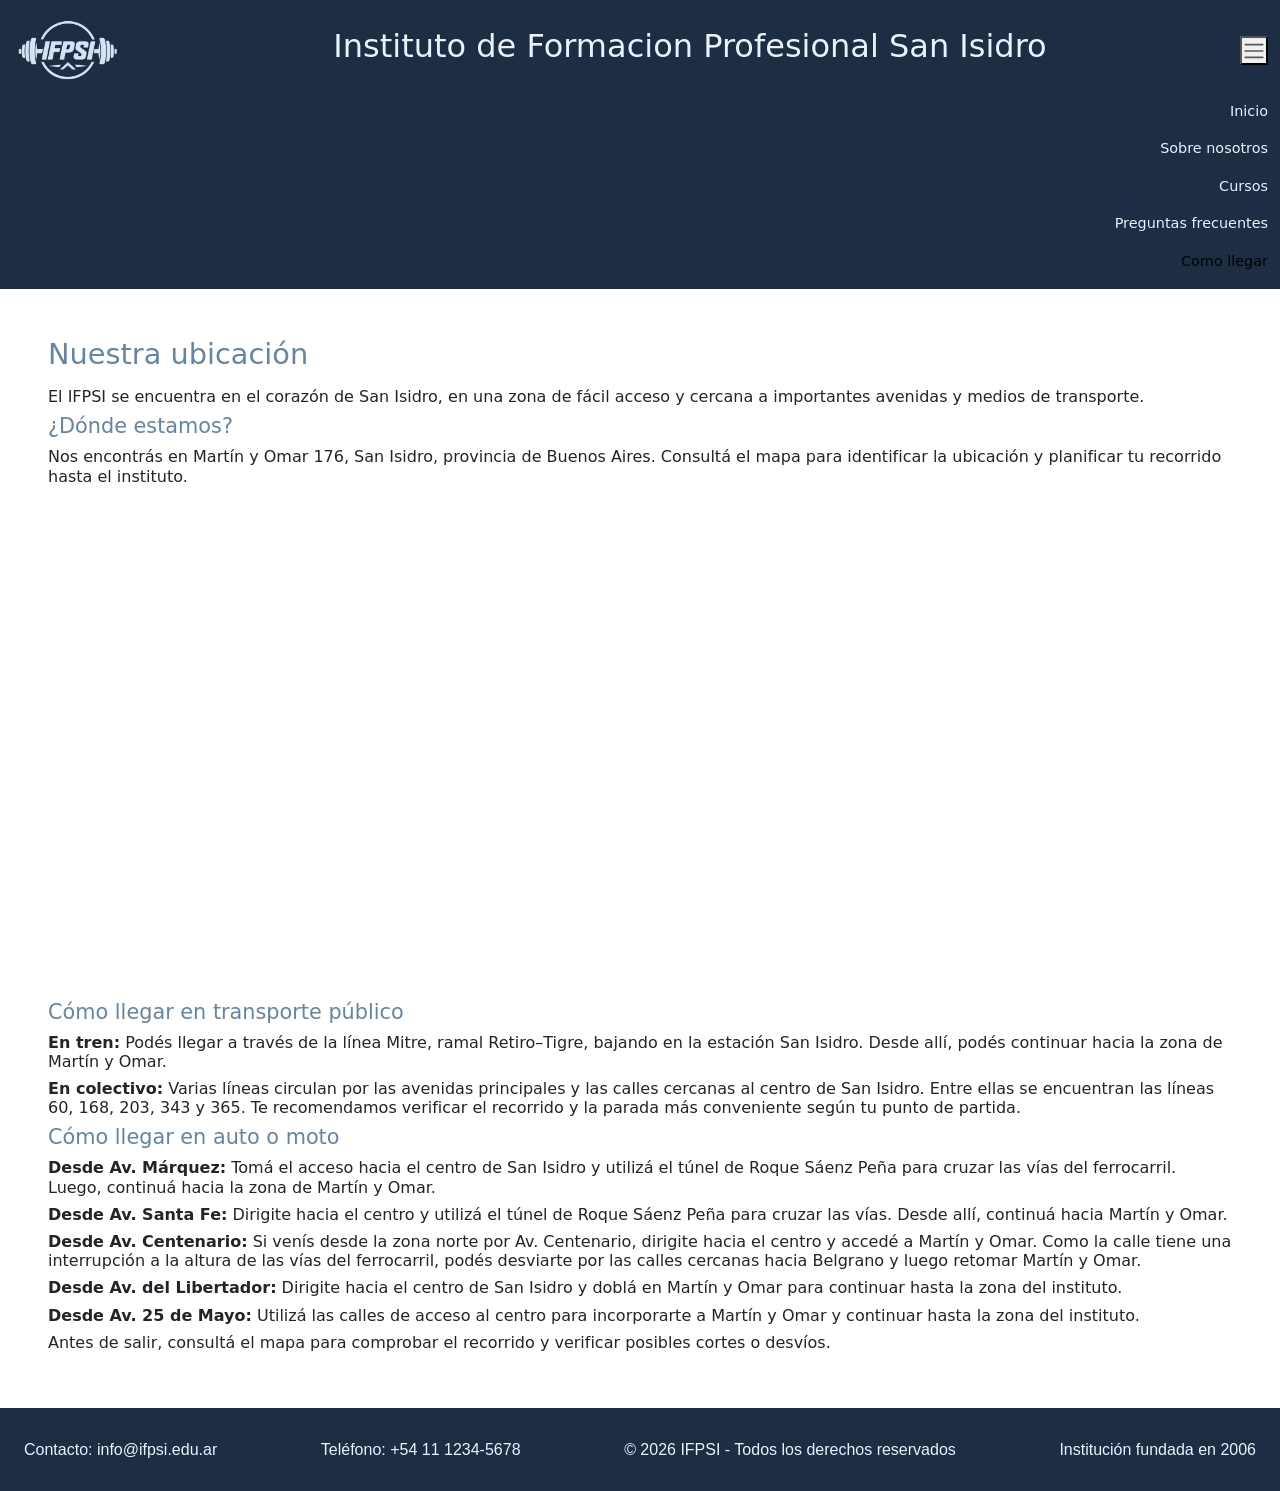
==== commit 3110e06d: "Agrega estilos para la sección de preguntas frecuentes y sobre nosotros. Implementa mixins y variabl" ====
--- a/pages/como-llegar.html
+++ b/pages/como-llegar.html
@@ -55,14 +55,14 @@
         <section class="ubicacion">
             <h2>Nuestra ubicación</h2>
             <p>El IFPSI se encuentra en el corazón de San Isidro, en una zona de fácil acceso y cercana a importantes
-                avenidas y medios de transporte.</p.>
-            <h3>¿Dónde estamos?</h2>
-                <p>Nos encontrás en Martín y Omar 176, San Isidro, provincia de Buenos Aires. Consultá el mapa para
-                    identificar la ubicación y planificar tu recorrido hasta el instituto.</p>
-                <iframe
-                    src="https://www.google.com/maps/embed?pb=!1m18!1m12!1m3!1d205.57761615325137!2d-58.51217011490879!3d-34.471388268506544!2m3!1f0!2f0!3f0!3m2!1i1024!2i768!4f13.1!3m3!1m2!1s0x95bcb03467f348a7%3A0x813e29a5b39a932a!2sTMV%20FIT!5e0!3m2!1ses!2sar!4v1792540544736!5m2!1ses!2sar"
-                    width="600" height="450" style="border:0;" allowfullscreen="" loading="lazy"
-                    referrerpolicy="strict-origin-when-cross-origin"></iframe>
+                avenidas y medios de transporte.</p>
+            <h3>¿Dónde estamos?</h3>
+            <p>Nos encontrás en Martín y Omar 176, San Isidro, provincia de Buenos Aires. Consultá el mapa para
+                identificar la ubicación y planificar tu recorrido hasta el instituto.</p>
+            <iframe
+                src="https://www.google.com/maps/embed?pb=!1m18!1m12!1m3!1d205.57761615325137!2d-58.51217011490879!3d-34.471388268506544!2m3!1f0!2f0!3f0!3m2!1i1024!2i768!4f13.1!3m3!1m2!1s0x95bcb03467f348a7%3A0x813e29a5b39a932a!2sTMV%20FIT!5e0!3m2!1ses!2sar!4v1792540544736!5m2!1ses!2sar"
+                width="600" height="450" style="border:0;" allowfullscreen="" loading="lazy"
+                referrerpolicy="strict-origin-when-cross-origin"></iframe>
         </section>
 
         <section class="como-llegar">
--- a/styles/styles.css
+++ b/styles/styles.css
@@ -1,647 +1,493 @@
-/* ===== BASES DE CSS ===== */
-
-
-* {margin: 0;
-    padding: 0;
-    box-sizing: border-box;
-}
-
-:root {
-    --color-fondo-oscuro: #1D2D44;
-    --color-texto-claro: #EAF2F8;
-    --color-secundario:#3E5C76;
-    --color-h3: #6485A3;
-    --color-hover:#8AA9C4;
-    --title-size: clamp(1.2rem, 3vw, 2rem);
-    --subtitle-size: clamp(1.1rem, 2.5vw, 1.8rem);
-    --h3-size: clamp(1rem, 2vw, 1.3rem);
-    --body-size: clamp(0.9rem, 1.5vw, 1rem);
-    --list-size: clamp(0.8rem, 1.8vw, 0.9rem);
-}
-
-/* TITULOS Y GENERALES*/
-
-h1 {
-    color: var(--color-texto-claro);
-    font-size: var(--title-size);    
-    padding: 1rem;
-
-}
-
-h2 {
-    color: var(--color-secundario);
-    font-size: var(--subtitle-size);
-    margin-bottom: 1rem;
-}
-
-
-h3{
-    font-size: var(--h3-size);
-    color: var(--color-h3);
-    margin-bottom: 0.5rem;
-}
-
-p {
-    line-height: 1.2;
-    margin-bottom: 0.5rem;
-    margin-top: 0.5rem;
-    font-size: var(--body-size);
-}
-
-li {
-    font-size: var(--list-size);
-}
-
-ul {
-    padding-left: 1.2rem;
-} 
-
-
-.enlaces-finales a{
-    transition: font-size 0.5s ease;
-}
-
-.enlaces-finales a:visited{
-    color:#3E5C76;
-}
-
-.enlaces-finales a:hover{
-    font-size: 1.2rem;
-}
-
-
-
-/* ===== HEADER ===== */
-
+/* ===== MEDIA QUERIES ===== */
+* {
+  margin: 0;
+  padding: 0;
+  box-sizing: border-box;
+}
+
+body {
+  display: grid;
+  grid-template-areas: "header" "main" "footer";
+  grid-template-columns: 1fr;
+}
+body main {
+  display: flex;
+  flex-direction: column;
+  justify-content: start;
+  align-items: stretch;
+  gap: 2rem;
+  background-color: var(--color-texto-claro);
+  padding: 1.5rem;
+  grid-area: main;
+}
+@media (min-width: 768px) {
+  body main {
+    padding: 2.5rem;
+    gap: 3rem;
+  }
+}
+@media (min-width: 1024px) {
+  body main {
+    padding: 3rem;
+    gap: 3.5rem;
+  }
+}
+body h1 {
+  color: #EAF2F8;
+  font-size: clamp(1.2rem, 3vw, 2rem);
+  padding: 1rem;
+}
+body h2 {
+  color: #6485A3;
+  font-size: clamp(1.1rem, 2.5vw, 1.8rem);
+  margin-bottom: 1rem;
+}
+body h3 {
+  font-size: clamp(1rem, 2vw, 1.3rem);
+  color: #6485A3;
+  margin-bottom: 0.5rem;
+}
+body p {
+  line-height: 1.2;
+  margin-bottom: 0.5rem;
+  margin-top: 0.5rem;
+  font-size: clamp(0.9rem, 1.5vw, 1rem);
+}
+body li {
+  font-size: clamp(0.8rem, 1.8vw, 0.9rem);
+}
+body ul {
+  padding-left: 1.2rem;
+}
+body .enlaces-finales a {
+  display: inline-block;
+  transition: transform 300ms ease;
+  margin: 0.5rem;
+  margin-left: 0px;
+}
+body .enlaces-finales a:visited {
+  color: #3E5C76;
+}
+body .enlaces-finales a:hover {
+  transform: scale(1.1);
+}
 
 header {
-    background-color: var(--color-fondo-oscuro);
-   
-}  
-
-.nav-link{
-    color: var(--color-texto-claro);
-    transition: color 0.4s ease;
-
-}
-
-
-.nav-link:hover{
-    color: var(--color-hover);
-}
-
-
-.logo {
-    width: 7rem;
-}
-
-.logo:hover{
-animation: latido 1.5s ease-in-out 2;
+  background-color: #1D2D44;
+}
+header .logo {
+  width: 7rem;
+}
+header .logo:hover {
+  animation: latido 1.5s ease-in-out 2;
+}
+header .nav-link {
+  color: #EAF2F8;
+  transition: color 0.4s ease;
+}
+header .nav-link:hover {
+  color: #8AA9C4;
+}
+@media (min-width: 768px) {
+  header .navbar-nav {
+    text-align: end;
+  }
 }
 
 @keyframes latido {
-    0% {
-        transform: scale(1);
-    }
-
-    50% {
-        transform: scale(1.08);
-    }
-
-    100% {
-        transform: scale(1);
-    }
-}
-
-
-/* ===== FOOTER ===== */
-
+  0% {
+    transform: scale(1);
+  }
+  50% {
+    transform: scale(1.08);
+  }
+  100% {
+    transform: scale(1);
+  }
+}
 footer {
-    display: flex;
-    flex-direction: column;
+  display: flex;
+  flex-direction: column;
+  justify-content: center;
+  align-items: center;
+  gap: 0.2rem;
+  padding: 1.5rem;
+  background-color: #1D2D44;
+  color: #EAF2F8;
+  font-family: "roboto", sans-serif;
+  grid-area: footer;
+}
+@media (min-width: 768px) {
+  footer {
+    flex-direction: row;
     align-items: center;
-    gap: 0.2rem;
-    padding: 1.5rem;
-    background-color: var(--color-fondo-oscuro);
-    color: var(--color-texto-claro);
-    font-family: 'Roboto', sans-serif;
-    grid-area: footer;
-}
-
-/* ===== BODY ===== */
-
-body {
-    display: grid;
-    grid-template-areas:
-    "header"
-    "main"
-    "footer";
-    grid-template-columns: 1fr;
-}
-
-.redes-sociales {
-    display: flex;
+    justify-content: space-between;
+  }
+}
+
+.presentacion {
+  display: flex;
+  flex-direction: column;
+  justify-content: start;
+  align-items: stretch;
+  gap: 1.5rem;
+  margin-bottom: 2rem;
+}
+.presentacion div {
+  width: 100%;
+}
+.presentacion figure {
+  width: 100%;
+}
+.presentacion figure img {
+  width: 100%;
+  border-radius: 1rem;
+  height: auto;
+  display: block;
+}
+@media (min-width: 768px) {
+  .presentacion {
     flex-direction: row;
-    justify-content: flex-end;
-    gap: 20px;
-    position: static;
-    padding: 1.2rem;
-
-}
-
-.redes-sociales img{
-    transition: transform 0.5s ease-in-out;
-}
-
-.redes-sociales img:hover{
-    transform: rotate(10deg);
-}
-
-.redes-sociales img {
-    width: 50px;
-}
-
-
-
-/* ===== MAIN ===== */
-
-main {
-    padding: 1.5rem;
-    display: flex;
-    flex-direction: column;
-    gap: 2rem;
-    background-color: var(--color-texto-claro);
-    grid-area: main;
-
-}
-
-/* ===== INDEX ===== */
-/* SECCION 1 INDEX */
-.presentacion {
-    display: flex;
-    flex-direction: column;
-    gap: 1.5rem;
-    margin-bottom: 2rem;
-}
-
-.presentacion div {
-    width: 100%;
-}
-
-.presentacion figure {
-    width: 100%;
-}
-
-.presentacion img {
-    width: 100%;
-    border-radius: 1rem;
-    height: auto;
-    display: block;
-}
-
-/* SECCION 2 INDEX*/
-
-.nuestra-formacion {
-    display: flex;
-    flex-direction: column;
-    justify-content: center;
-    margin-bottom: 2rem;
-}
-
-
-.cursos-container {
-    display: grid;
-    grid-template-columns: 1fr;
-    gap: 20px;
-
-}
-
-.cursos-container article {
-   padding: 1.2rem;
-   border: 5px solid var(--color-fondo-oscuro);
-   background-image: url(../assets/imagen/fondo-cards-index.png);
-   background-size: cover;
-   border-radius: 0.5rem;
-   transition: transform 0.5s ease;
-}
-
-.cursos-container article:hover {
-    transform: translateY(3px)
-}
-
-.cursos-container article:active {
-    transform: scale(0.95);
-}
-
-.curso-link {
-    display: block;
-    color: inherit;
-    text-decoration: none;
-}
-
-/* ===== PAGINA DE CURSOS ===== */
-
-/* Sección 1 cursos */
-
-.seccion-1-cursos{
-    display: flex;
-    flex-direction: column;
-    justify-content: center;
-    gap: 2rem;
-    padding: 1rem;
-    margin-bottom: 2rem;
-
-}
-
-
-.cursos-generales{
-display: grid;
-grid-template-columns: 1fr;
-gap: 20px;
-}
-
-.cursos-generales article{
-    border-radius: 12px;
-    overflow: hidden;
-    color: var(--color-texto-claro);
-    text-align: justify;
-    border: 5px solid var(--color-fondo-oscuro);
-    background: linear-gradient(
-    120deg, 
-    var(--color-fondo-oscuro),
-    var(--color-secundario),
-    var(--color-hover),
-    var(--color-fondo-oscuro)
-);
-background-size: 300% 300%;
-animation: gradiente 8s ease infinite;
-}
-
-@keyframes gradiente {
-    0% {
-        background-position: 0% 50%;
-    }
-
-    50% {
-        background-position: 100% 50%;
-    }
-
-    100% {
-        background-position: 0% 50%;
-    }
-}
-
-.cursos-generales article h3{
-    color: var(--color-fondo-oscuro);
-}
-
-.cursos-generales article p{
-    color: var(--color-fondo-oscuro);
-}
-
-.cursos-generales article div{
-    padding-left: 1rem;
-    padding-right: 1rem;
-}
-
-
-
-.cursos-generales img{
-    width: 100%;
-    height: 300px;
-    border-radius: 0.5rem;
-    object-fit: cover;
-    display: block;
-    object-position: center 25%;
-}
-
-
-/* seccion 2 cursos */
-
-.seccion-2-cursos{
-    padding: 1rem;
-}
-
-/* seccion 3 cursos */
-
-.seccion-3-cursos {
-    padding: 1.2rem;
-}
-
-.seccion-3-cursos {
-    display: none;
-}
-
-.tabla-cursos {
-    width: 80vw
-}
-
-.tabla-cursos thead th {
-    background-color: var(--color-fondo-oscuro);
-    color: var(--color-texto-claro);
-    padding: 1rem;
-}
-
-.tabla-cursos th,
-.tabla-cursos td {
-    padding: 1rem;
-    border: 1px solid var(--color-hover);
-}
-
-.tabla-cursos tbody tr:hover {
-    background-color: #D5E5F2;
-}
-
-/* seccion 4 cursos */
-
-.seccion-4-cursos{
-    padding: 1rem;
-}
-
-/* ===== PÁGINA SOBRE-NOSOTROS ===== */
-
-/* seccion historia */
-
-.container-nosotros img{
-    width: 100%;
-    height: 300px;
-}
-
-.container-nosotros h2{
-    padding-left: 3rem;
-}
-
-.columna-historia,
-.columna-mision,
-.columna-compromiso {
-    border: 2px solid var(--color-fondo-oscuro);
-}
-
-.container-nosotros .row {
-    animation: aparecer 1s ease both;
-}
-
-@keyframes aparecer {
-    0% {
-        opacity: 0;
-        transform: translateY(15px);
-    }
-
-    50% {
-        opacity: 0.5;
-        transform: translateY(7px);
-    }
-
-    100% {
-        opacity: 1;
-        transform: translateY(0);
-    }
-}
-/* seccion horarios de atencion */
-
-.horarios-atencion {
-    padding-left: 3rem;
-}
-
-/* ===== PÁGINA PREGUNTAS FRECUENTES ===== */
-
-.preguntas-frecuentes summary:focus {
-    outline: 2px solid var(--color-fondo-oscuro);
-    outline-offset: 2px;
-}
-
-.consulta {
-    background-color: var(--color-secundario);
-    color: var(--color-texto-claro);
-    padding: 20px;
-    border-radius: 15px;
-    margin: 30px auto;
-    max-width: 900px;
-}
-
-.consulta h2{
-    color: var(--color-texto-claro)
-}
-
-.consulta input,
-.consulta textarea {
-    width: 100%;
-    padding: 12px;
-    margin-bottom: 15px;
-    border: 1px solid var(--color-fondo-oscuro);
-    border-radius: 8px;
-    box-sizing: border-box;
-}
-
-.consulta label {
-    display: block;
-    margin-bottom: 5px;
-    font-weight: bold;
-}
-
-.consulta input:focus,
-.consulta textarea:focus {
-    outline: 2px solid var(--color-fondo-oscuro);
-    outline-offset: 2px;
-}
-
-.consulta button {
-    background-color: var(--color-fondo-oscuro);
-    color: var(--color-texto-claro);
-    padding: 12px 20px;
-    border: none;
-    border-radius: 8px;
-    cursor: pointer;
-    transition: background-color 0.4s ease-in-out;
-}
-
-.consulta button:hover {
-    background-color: var(--color-hover);
-}
-
-
-summary{
-    font-size: var(--h3-size);
-    margin-bottom: 0.5rem;
-    color: var(--color-secundario);
-}
-
-details p{
-    font-size: var(--body-size);
-    margin-top: 2rem;
-    color: var(--color-hover);
-}
-
-
-
-/* ===== MEDIA QUERIES ===== */
-
-/* MIN WIDTH 768px */
-@media (min-width: 768px) {
-    .navbar-nav {
-        text-align: end;
-    }
-}
-
-
-@media (min-width: 768px) {
-    .cursos-container,
-    .cursos-generales {
-        grid-template-columns: repeat(2, 1fr);
-    }
-}
-
-
-@media (min-width: 768px) {
-    main {
-        padding: 2.5rem;
-        gap: 3rem;
-    }
-}
-
-
-@media (min-width: 768px) {
-    .presentacion {
-        flex-direction: row;
-        align-items: stretch;
-        gap: 0.5rem;
-    }
-
-    .presentacion div {
-        flex: 3;
-        width: auto;
-        min-width: 0;
-    }
-
-    .presentacion figure {
-        flex: 2;
-        width: auto;
-        min-width: 0;
-    }
-
-     .presentacion img {
-        width: 100%;
-        height: 100%;
-        object-fit: cover;
-        object-position: center;
-        display: block;
-    }
-
-    .presentacion div {
+    align-items: stretch;
+    gap: 0.5rem;
+  }
+  .presentacion div {
+    flex: 3;
+    width: auto;
+    min-width: 0;
     display: flex;
     flex-direction: column;
     gap: 0.5rem;
-}
-
-}
-
-@media (min-width: 768px) {
-    footer {
-        flex-direction: row;
-        align-items: center;
-        justify-content: space-between;
-
-    }
-}
-
-
-/* MIN WIDTH 1024px */
-
-@media (min-width: 1024px) {
-    .cursos-container,
-    .cursos-generales {
-        grid-template-columns: repeat(3, 1fr);
-    }
-}
-
-@media (min-width: 1024px) {
-    main {
-        padding: 3rem;
-        gap: 3.5rem;
-    }
-
-    /* .header-container {
-        gap: 10rem;
-    } */
-}
-
-@media (min-width: 1024px) {
-    .presentacion {
-        gap: 3rem;
-    }
-
-    .presentacion div {
-        gap: 2rem;
-    }
-
-    .presentacion figure {
-        max-width: 400px;
-    }
-}
-
-/* media queries cursos */
-
-@media (min-width: 768px) {
-    .seccion-3-cursos {
-        display: block;
-    }
-}
-
-/* @media (min-width:768px) {
-
-} */
-
-/* media queries de sobre-nosotros */
-
-
-@media (min-width: 1024px) {
-    .historia,
-    .mision,
-    .compromiso {
-        flex-direction: row;
-        align-items: center;
-        gap: 2rem;
-    }
-
-    .historia > div,
-    .mision > div,
-    .compromiso > div {
-        flex: 3;
-        min-width: 0;
-    }
-
-    .historia figure,
-    .mision figure,
-    .compromiso figure {
-        flex: 2;
-        min-width: 0;
-        aspect-ratio: 4 / 3;
-    }
-
-    .historia img,
-    .mision img,
-    .compromiso img {
-        width: 100%;
-        height: 100%;
-        object-fit: cover;
-    }
-}
-
-/* media query como llegar */
+  }
+  .presentacion figure {
+    flex: 2;
+    width: auto;
+    min-width: 0;
+  }
+  .presentacion figure img {
+    width: 100%;
+    height: 100%;
+    object-fit: cover;
+    object-position: center;
+    display: block;
+  }
+}
+@media (min-width: 1024px) {
+  .presentacion {
+    gap: 3rem;
+  }
+  .presentacion div {
+    gap: 2rem;
+  }
+  .presentacion figure {
+    max-width: 400px;
+  }
+}
+
+.nuestra-formacion {
+  display: flex;
+  flex-direction: column;
+  justify-content: center;
+  align-items: stretch;
+  margin-bottom: 2rem;
+}
+.nuestra-formacion .cursos-container {
+  display: grid;
+  grid-template-columns: 1fr;
+  gap: 20px;
+}
+.nuestra-formacion .cursos-container article {
+  padding: 1.2rem;
+  border: 5px solid #1D2D44;
+  background-image: url(../assets/imagen/fondo-cards-index.png);
+  background-size: cover;
+  border-radius: 0.5rem;
+  transition: transform 0.5s ease;
+}
+.nuestra-formacion .cursos-container article:hover {
+  transform: translateY(3px);
+}
+.nuestra-formacion .cursos-container article:active {
+  transform: scale(0.95);
+}
+.nuestra-formacion .cursos-container article .curso-link {
+  display: block;
+  color: inherit;
+  text-decoration: none;
+}
+@media (min-width: 768px) {
+  .nuestra-formacion .cursos-container {
+    grid-template-columns: repeat(2, 1fr);
+  }
+}
+@media (min-width: 1024px) {
+  .nuestra-formacion .cursos-container {
+    grid-template-columns: repeat(3, 1fr);
+  }
+}
+
+.redes-sociales {
+  display: flex;
+  flex-direction: row;
+  justify-content: center;
+  align-items: stretch;
+  gap: 20px;
+  position: static;
+  padding: 1.2rem;
+}
+.redes-sociales img {
+  width: 10%;
+  height: 50px;
+  transition: transform 0.5s ease-in-out;
+}
+.redes-sociales img:hover {
+  transform: rotate(10deg);
+}
+@media (min-width: 768px) {
+  .redes-sociales {
+    justify-content: flex-end;
+    gap: 0px;
+  }
+  .redes-sociales img {
+    width: 10%;
+  }
+}
+@media (min-width: 1024px) {
+  .redes-sociales img {
+    width: 7%;
+  }
+}
+
+.container-nosotros h2 {
+  padding-left: 3rem;
+}
+.container-nosotros .container-columnas {
+  animation: aparecer 500ms ease both;
+}
+.container-nosotros .container-columnas .columna-historia,
+.container-nosotros .container-columnas .columna-mision,
+.container-nosotros .container-columnas .columna-compromiso {
+  border: 2px solid #1D2D44;
+}
+.container-nosotros .container-columnas .columna-historia figure img,
+.container-nosotros .container-columnas .columna-mision figure img,
+.container-nosotros .container-columnas .columna-compromiso figure img {
+  width: 100%;
+  height: 300px;
+}
+@media (min-width: 1024px) {
+  .container-nosotros .container-columnas .columna-historia figure img,
+  .container-nosotros .container-columnas .columna-mision figure img,
+  .container-nosotros .container-columnas .columna-compromiso figure img {
+    width: 100%;
+    height: 100%;
+    object-fit: cover;
+  }
+}
+@media (min-width: 1024px) {
+  .container-nosotros .container-columnas .columna-historia figure,
+  .container-nosotros .container-columnas .columna-mision figure,
+  .container-nosotros .container-columnas .columna-compromiso figure {
+    flex: 2;
+    min-width: 0;
+    aspect-ratio: 4/3;
+  }
+}
+
+@keyframes aparecer {
+  0% {
+    opacity: 0;
+    transform: translateY(15px);
+  }
+  50% {
+    opacity: 0.5;
+    transform: translateY(7px);
+  }
+  100% {
+    opacity: 1;
+    transform: translateY(0);
+  }
+}
+.horarios-atencion {
+  padding-left: 3rem;
+}
+
+.seccion-1-cursos {
+  display: flex;
+  flex-direction: column;
+  justify-content: center;
+  align-items: stretch;
+  gap: 2rem;
+  padding: 1rem;
+  margin-bottom: 2rem;
+}
+.seccion-1-cursos .cursos-generales {
+  display: grid;
+  grid-template-columns: 1fr;
+  gap: 20px;
+}
+.seccion-1-cursos .cursos-generales article {
+  position: relative;
+  isolation: isolate;
+  overflow: hidden;
+  border-radius: 12px;
+  color: #EAF2F8;
+  text-align: justify;
+  border: 5px solid #1D2D44;
+  background: #1D2D44;
+}
+.seccion-1-cursos .cursos-generales article::before {
+  content: "";
+  position: absolute;
+  inset: -50%;
+  background: linear-gradient(120deg, #1D2D44, #3E5C76, #8AA9C4, #1D2D44);
+  z-index: -1;
+  pointer-events: none;
+  animation: gradiente 4s ease-in-out infinite alternate;
+}
+.seccion-1-cursos .cursos-generales article div {
+  padding-left: 1rem;
+  padding-right: 1rem;
+}
+.seccion-1-cursos .cursos-generales article div h3,
+.seccion-1-cursos .cursos-generales article div p {
+  color: #1D2D44;
+}
+.seccion-1-cursos .cursos-generales article figure img {
+  width: 100%;
+  height: 300px;
+  border-radius: 0.5rem;
+  object-fit: cover;
+  display: block;
+  object-position: center 25%;
+}
+@media (min-width: 768px) {
+  .seccion-1-cursos .cursos-generales {
+    grid-template-columns: repeat(2, 1fr);
+  }
+}
+@media (min-width: 1024px) {
+  .seccion-1-cursos .cursos-generales {
+    grid-template-columns: repeat(3, 1fr);
+  }
+}
+
+@keyframes gradiente {
+  0% {
+    transform: translate(-20%, -15%);
+  }
+  100% {
+    transform: translate(20%, 15%);
+  }
+}
+.seccion-2-cursos {
+  padding: 1rem;
+}
+
+.seccion-3-cursos {
+  display: none;
+  padding: 1.2rem;
+}
+.seccion-3-cursos .tabla-cursos {
+  width: 80vw;
+}
+.seccion-3-cursos .tabla-cursos thead tr th {
+  background-color: #1D2D44;
+  color: #EAF2F8;
+  padding: 1rem;
+}
+.seccion-3-cursos .tabla-cursos tbody tr:hover {
+  background-color: #D5E5F2;
+}
+.seccion-3-cursos .tabla-cursos tbody tr th,
+.seccion-3-cursos .tabla-cursos tbody tr td {
+  padding: 1rem;
+  border: 1px solid #8AA9C4;
+}
+@media (min-width: 768px) {
+  .seccion-3-cursos {
+    display: block;
+  }
+}
+
+.seccion-4-cursos {
+  padding: 1rem;
+}
+
+.preguntas details summary {
+  font-size: clamp(1rem, 2vw, 1.3rem);
+  margin-bottom: 0.5rem;
+  color: #3E5C76;
+}
+.preguntas details summary:focus {
+  outline: 2px solid #1D2D44;
+}
+.preguntas details p {
+  font-size: clamp(0.9rem, 1.5vw, 1rem);
+  margin-top: 2rem;
+  margin-bottom: 2rem;
+  color: #8AA9C4;
+}
+
+.consulta {
+  background-color: #3E5C76;
+  color: #EAF2F8;
+  padding: 20px;
+  border-radius: 15px;
+  margin: 30px auto;
+  max-width: 900px;
+}
+.consulta h2 {
+  color: #EAF2F8;
+}
+.consulta form label {
+  display: block;
+  margin-bottom: 5px;
+  font-weight: bold;
+}
+.consulta form input,
+.consulta form textarea {
+  width: 100%;
+  padding: 12px;
+  margin-bottom: 15px;
+  border: 1px solid #1D2D44;
+  border-radius: 8px;
+  box-sizing: border-box;
+}
+.consulta form input:focus,
+.consulta form textarea:focus {
+  outline: 2px solid #1D2D44;
+  outline-offset: 2px;
+}
+.consulta form button {
+  background-color: #1D2D44;
+  color: #EAF2F8;
+  padding: 12px 20px;
+  border: none;
+  border-radius: 8px;
+  cursor: pointer;
+  transition: background-color 0.4s ease-in-out;
+}
+.consulta form button:hover {
+  background-color: #8AA9C4;
+}
 
 .ubicacion iframe {
-    display: block;
-    width: 100%;
-    max-width: 100%;
-    border: 0;
+  display: block;
+  width: 100%;
+  max-width: 100%;
+  border: 0;
 }
 
 @media (prefers-reduced-motion: reduce) {
-    * {
-        animation-duration: 0.01ms !important;
-        animation-iteration-count: 1 !important;
-        transition-duration: 0.01ms !important;
-        scroll-behavior: auto !important;
-    }
-}
-
+  *,
+  *::before,
+  *::after {
+    animation-duration: 0.01ms !important;
+    animation-iteration-count: 1 !important;
+    transition-duration: 0.01ms !important;
+    scroll-behavior: auto !important;
+  }
+}
+
+/*# sourceMappingURL=styles.css.map */
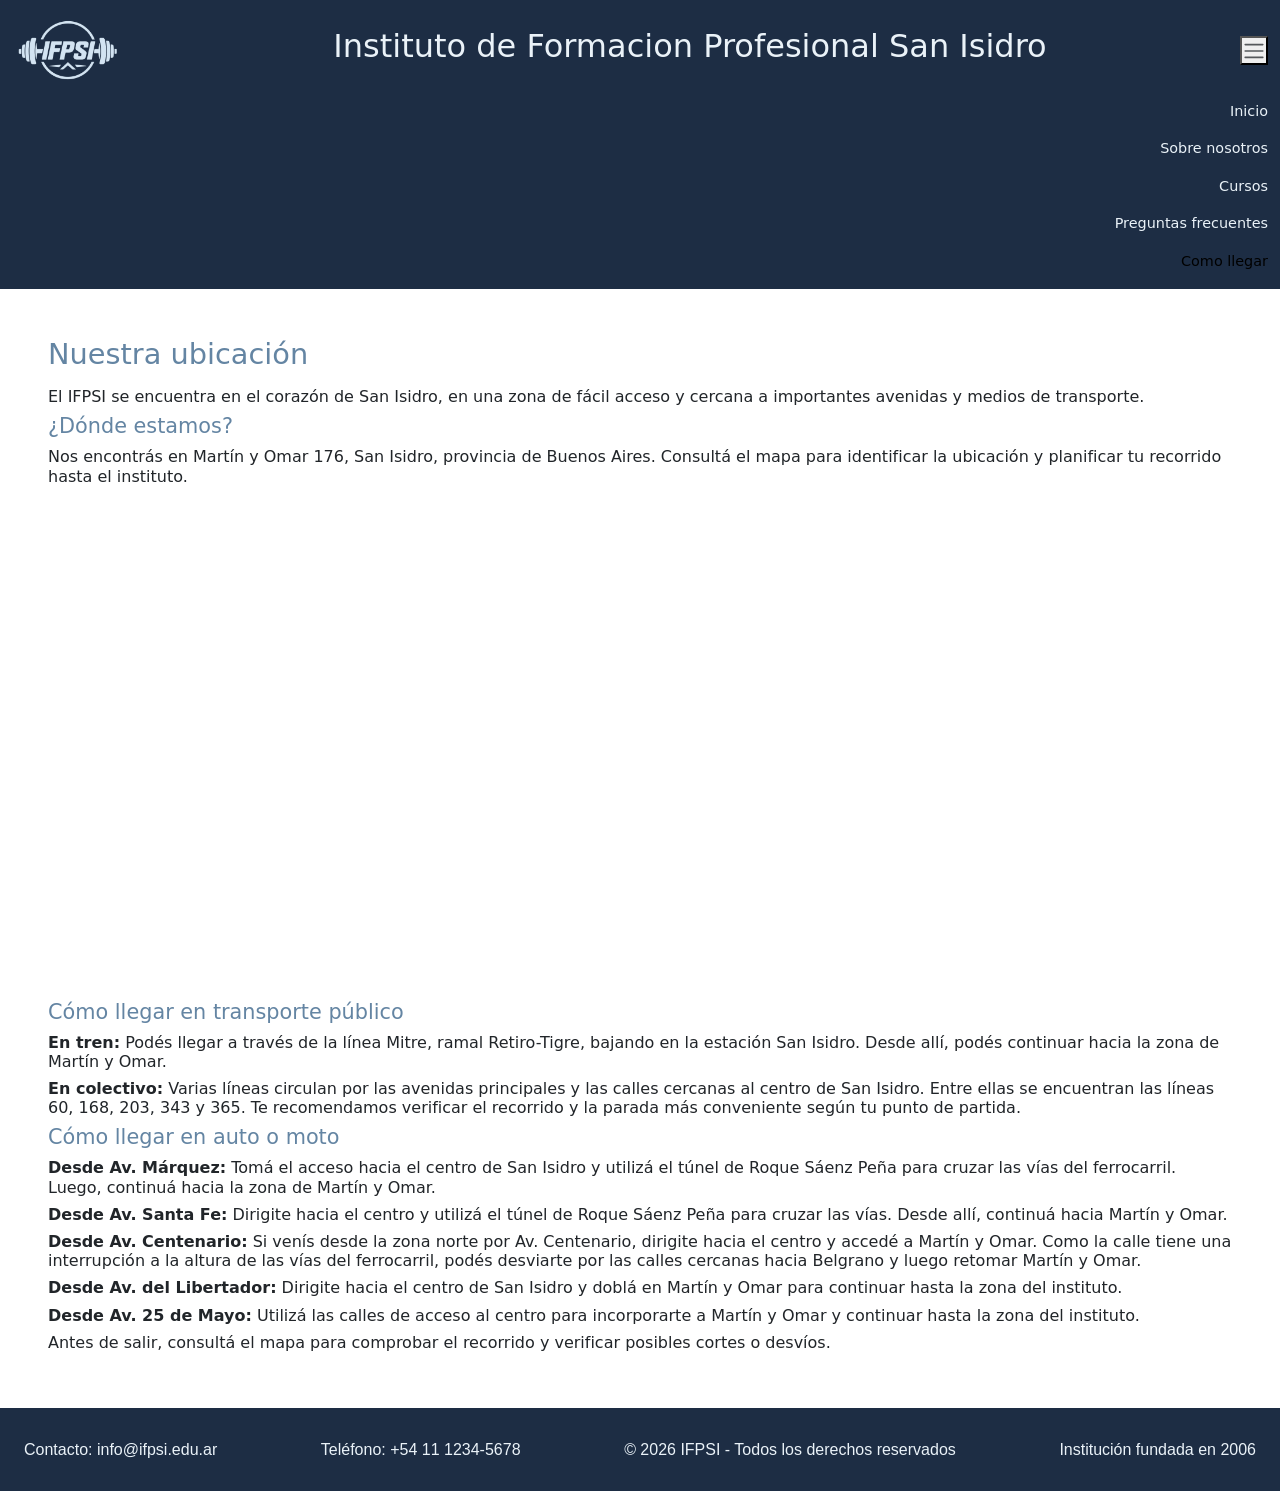
==== commit 8eea3183: "Agregar README y mejorar metadatos en HTML. Implementar estilos en SASS para el diseño y la tipograf" ====
--- a/pages/como-llegar.html
+++ b/pages/como-llegar.html
@@ -4,7 +4,9 @@
 <head>
     <meta charset="UTF-8">
     <meta name="viewport" content="width=device-width, initial-scale=1.0">
-    <title>Instituto de Formacion Profesional San Isidro</title>
+    <title>IFPSI | Cómo llegar</title>
+    <meta name="description" content="Encontrá cómo llegar al Instituto de Formación Profesional San Isidro (IFPSI). Consultá nuestra ubicación y los horarios de atención para acercarte y conocer nuestra propuesta educativa.">
+    <meta name="keywords" content="IFPSI, Instituto de Formación Profesional San Isidro, cómo llegar, ubicación">
     <link href="https://cdn.jsdelivr.net/npm/bootstrap@5.3.8/dist/css/bootstrap.min.css" rel="stylesheet"
         integrity="sha384-sRIl4kxILFvY47J16cr9ZwB07vP4J8+LH7qKQnuqkuIAvNWLzeN8tE5YBujZqJLB" crossorigin="anonymous">
     <link href="https://unpkg.com/aos@2.3.1/dist/aos.css" rel="stylesheet">
@@ -68,7 +70,7 @@
         <section class="como-llegar">
             <h3>Cómo llegar en transporte público</h3>
 
-            <p><strong>En tren:</strong> Podés llegar a través de la línea Mitre, ramal Retiro–Tigre, bajando en la
+            <p><strong>En tren:</strong> Podés llegar a través de la línea Mitre, ramal Retiro-Tigre, bajando en la
                 estación San Isidro. Desde allí, podés continuar hacia la zona de Martín y Omar.</p>
 
             <p><strong>En colectivo:</strong> Varias líneas circulan por las avenidas principales y las calles cercanas
